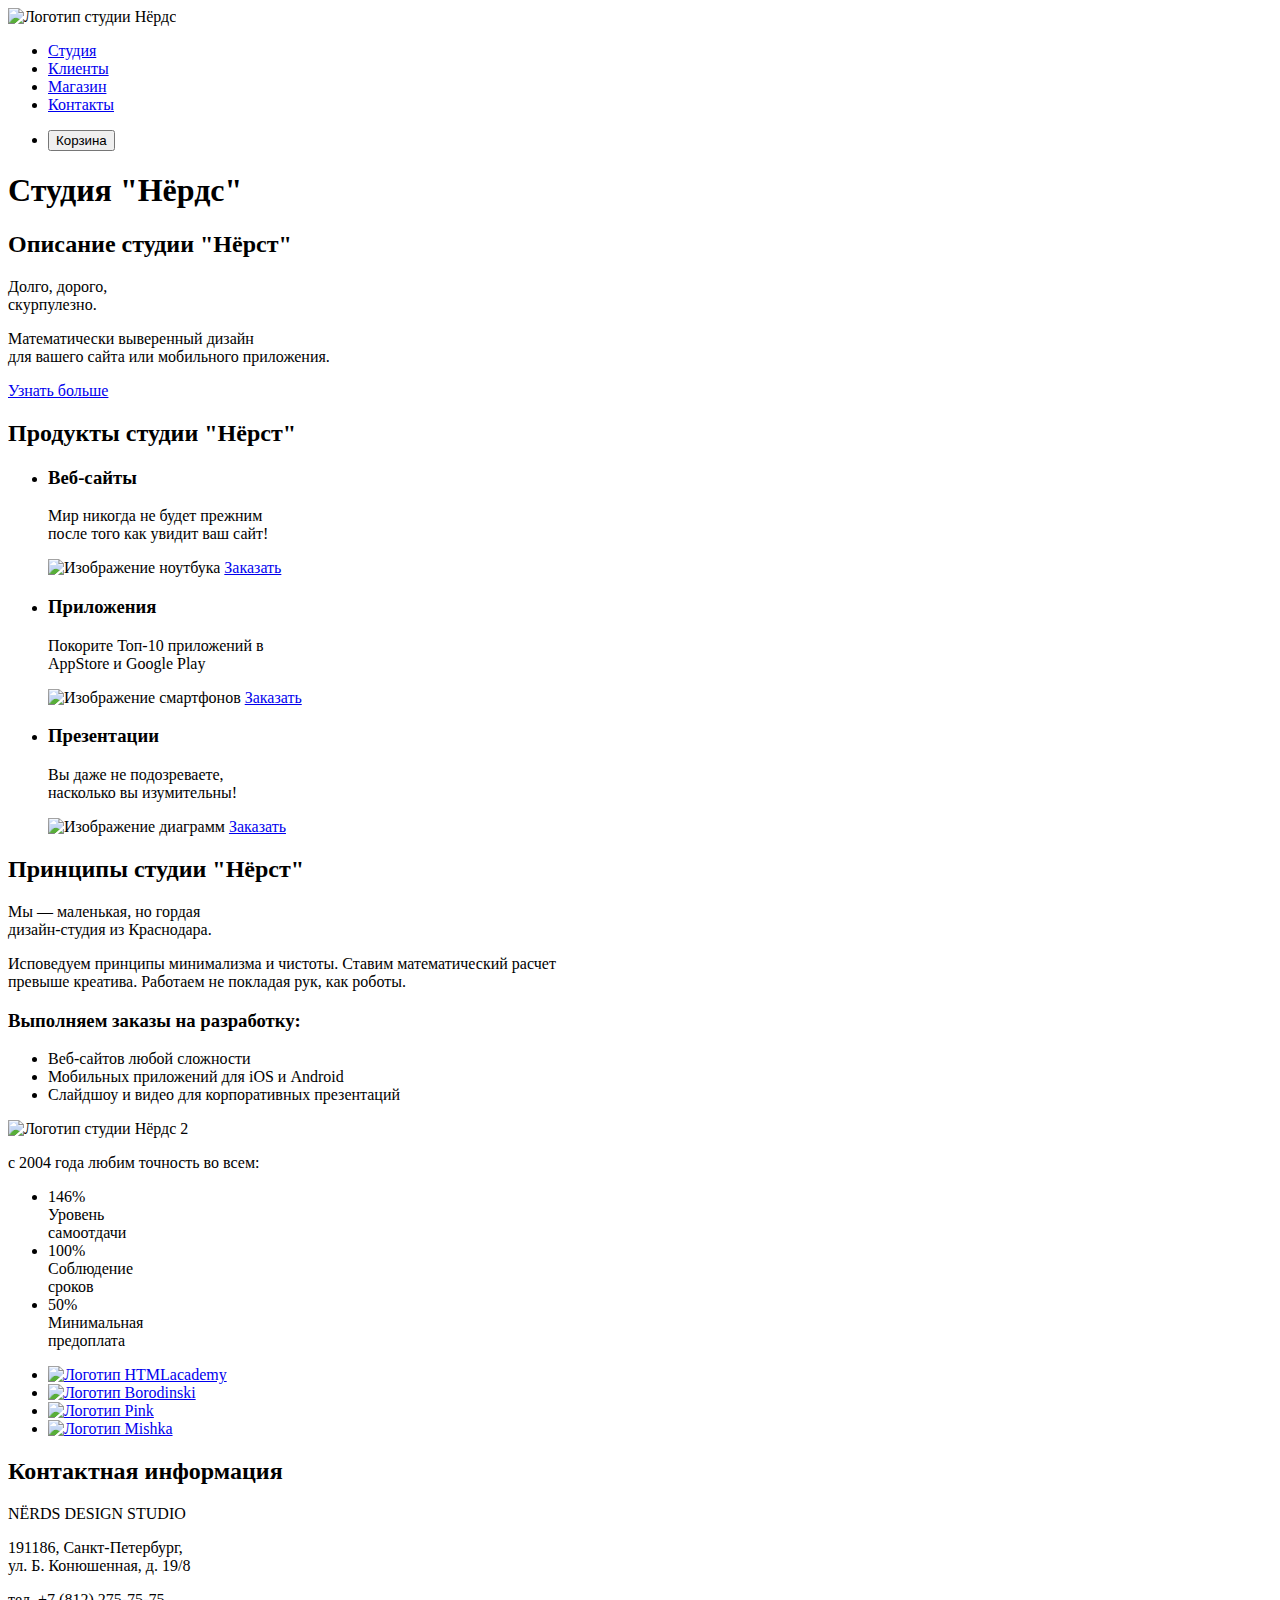
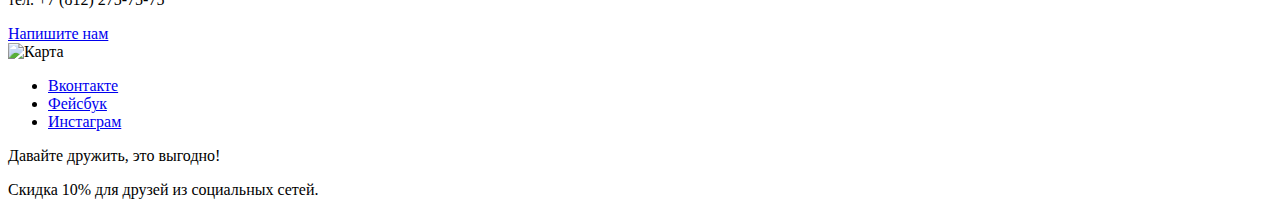
==== index.html @ 84a00dab "Истравление2" ====
<!DOCTYPE html>
<html lang="ru">
  <head>
    <meta charset="utf-8">
    <title>HTML Academy: Нёрдс</title>
  </head>
  <body>
    <header>
      <a>
        <img src="img/index-logo.svg" width="" height="" alt="Логотип студии Нёрдс">
      </a>
      <nav>
        <ul>
          <li><a href="#">Студия</a></li>
          <li><a href="#">Клиенты</a></li>
          <li><a href="catalog.html">Магазин</a></li>
          <li><a href="#">Контакты</a></li>
        </ul>
      </nav>
      <ul>
        <li>
          <button type="button">Корзина</button>
        </li>
      </ul>
    </header>
    <main>
      
      <h1>Студия "Нёрдс"</h1>
      
        <section>
          <!-- <Будет cкрытым -->
          <h2>Описание студии "Нёрст"</h2>
          <p>Долго, дорого,<br>
          скурпулезно.
          </p>
          <p> Математически выверенный дизайн<br>
          для вашего сайта или мобильного приложения.
          </p>
          <a href="#">Узнать больше</a>
        </section>
        <section>
          <!-- <Будет cкрытым -->
          <h2> Продукты студии "Нёрст"</h2>
          <ul>
            <li>
              <h3>Веб-сайты</h3>
              <p>Мир никогда не будет прежним<br>
              после того как увидит ваш сайт!</p>
              <img src="#" width="#" height="#" alt="Изображение ноутбука">
              <a href="#">Заказать</a>
            </li>
            <li>
              <h3>Приложения</h3>
              <p>Покорите Топ-10 приложений в<br>
              AppStore и Google Play</p>
              <img src="#" width="#" height="#" alt="Изображение смартфонов">
              <a href="#">Заказать</a>
            </li>
            <li>
              <h3>Презентации</h3>
              <p>Вы даже не подозреваете,<br>
              насколько вы изумительны!</p>
              <img src="#" width="#" height="#" alt="Изображение диаграмм">
              <a href="#">Заказать</a>
            </li>
          </ul>
        </section>
        <section>
          <!-- <Будет cкрытым -->
          <h2> Принципы студии "Нёрст"</h2>
          <p>Мы — маленькая, но гордая <br>
          дизайн-студия из Краснодара. </p>
          <p>Исповедуем принципы минимализма и чистоты. Ставим математический расчет <br>
            превыше креатива. Работаем не покладая рук, как роботы.</p>
        </section>
        <section>
          <h3>Выполняем заказы на разработку:</h3>
          <ul>
            <li>Веб-сайтов любой сложности</li>
            <li>Мобильных приложений для iOS и Android</li>
            <li>Слайдшоу и видео для корпоративных презентаций</li>
          </ul>
        </section>
        <div>
          <img src="#" width="" height="" alt="Логотип студии Нёрдс 2">
          <p>с 2004 года любим точность во всем:</p>
          <ul>
            <li>
              <span>146%</span><br>
              <span>Уровень <br>
              самоотдачи</span>
            </li>
            <li>
              <span>100%</span><br>
              <span>Соблюдение <br>
              сроков</span>
            </li>
            <li>
              <span>50%</span><br>
              <span>Минимальная <br>
              предоплата</span>
            </li>
          </ul>
        </div>
        <div>
          <ul>
            <li>
              <a href="#"><img src="#" width="" height="" alt="Логотип HTMLacademy"/></a>
            </li>
            <li>
              <a href="#"><img src="#" width="" height="" alt="Логотип Borodinski"/></a>
            </li>
            <li>
              <a href="#"><img src="#" width="" height="" alt="Логотип Pink"/></a>
            </li>
            <li>
              <a href="#"><img src="#" width="" height="" alt="Логотип Mishka"/></a>
            </li>
          </ul>
        </div>
        <section>
          <!-- <Будет cкрытым -->
          <h2>Контактная информация</h2>
          <p>NЁRDS DESIGN STUDIO</p>
          <p>191186, Санкт-Петербург,<br>
          ул. Б. Конюшенная, д. 19/8</p>
          <p>тел. +7 (812) 275-75-75</p>
          <a href="#">Напишите нам</a>
        </section>
        <div>
          <img src="#" width="" height="" alt="Карта">
        </div>
    </main>
    <footer>
      <ul>
        <li><a href="#">Вконтакте</a></li>
        <li><a href="#">Фейсбук</a></li>
        <li><a href="#">Инстаграм</a></li>
      </ul>
      <p>Давайте дружить, это выгодно!</p>
      <p>Скидка 10% для друзей из социальных сетей.</p>
    </footer>
  </body>
</html>
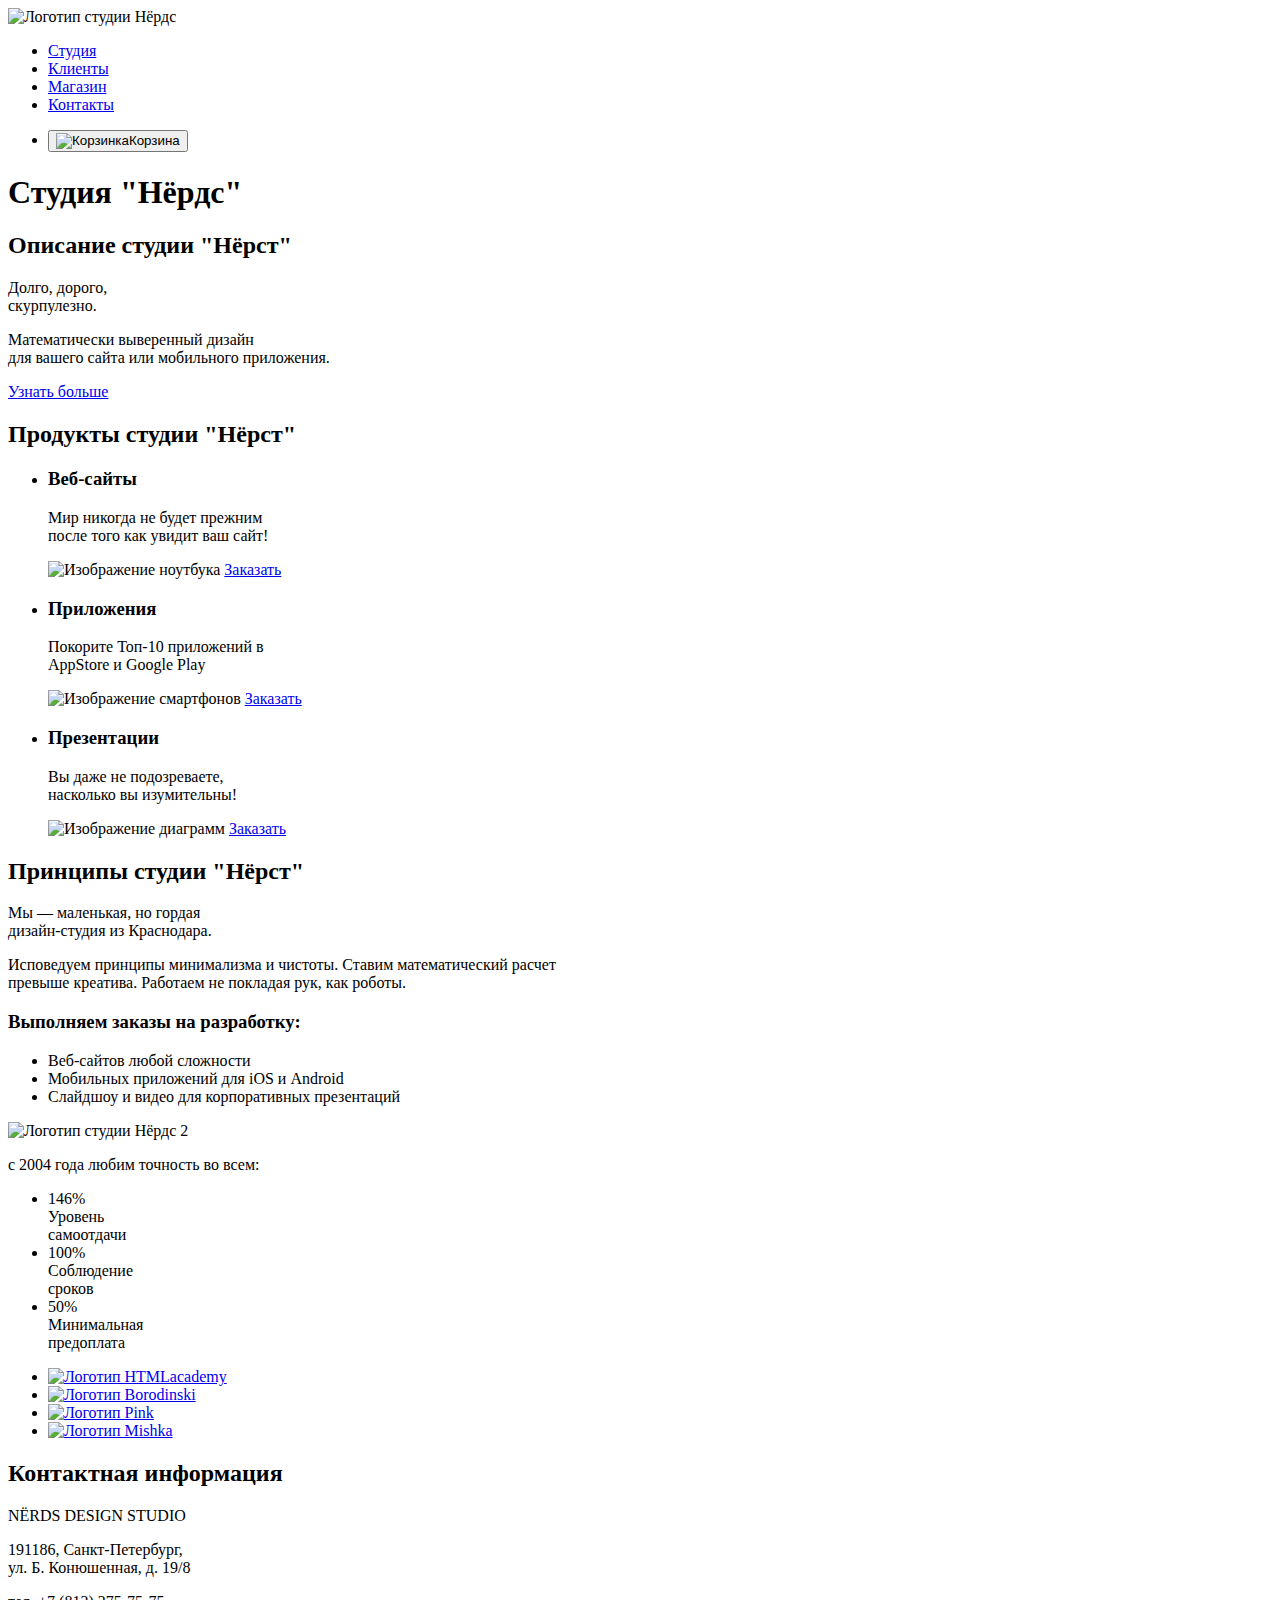
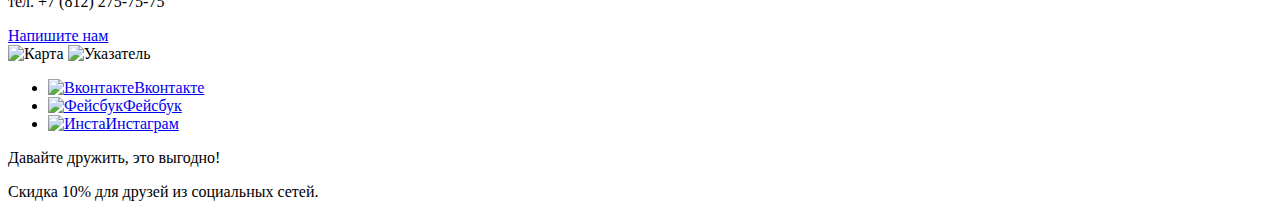
==== commit dda0a536: "Задание 3 попытка 1" ====
--- a/index.html
+++ b/index.html
@@ -3,6 +3,9 @@
   <head>
     <meta charset="utf-8">
     <title>HTML Academy: Нёрдс</title>
+    <style type="text/css">
+      @import url("style.css");
+    </style>
   </head>
   <body>
     <header>
@@ -19,7 +22,8 @@
       </nav>
       <ul>
         <li>
-          <button type="button">Корзина</button>
+          <button type="button">
+            <img src="img/cart-icon.svg" alt="Корзинка" style="vertical-align: middle">Корзина</button>
         </li>
       </ul>
     </header>
@@ -46,21 +50,21 @@
               <h3>Веб-сайты</h3>
               <p>Мир никогда не будет прежним<br>
               после того как увидит ваш сайт!</p>
-              <img src="#" width="#" height="#" alt="Изображение ноутбука">
+              <img src="img/illustration-1.png" width="141" height="85" alt="Изображение ноутбука">
               <a href="#">Заказать</a>
             </li>
             <li>
               <h3>Приложения</h3>
               <p>Покорите Топ-10 приложений в<br>
               AppStore и Google Play</p>
-              <img src="#" width="#" height="#" alt="Изображение смартфонов">
+              <img src="img/illustration-2.png" width="113" height="96" alt="Изображение смартфонов">
               <a href="#">Заказать</a>
             </li>
             <li>
               <h3>Презентации</h3>
               <p>Вы даже не подозреваете,<br>
               насколько вы изумительны!</p>
-              <img src="#" width="#" height="#" alt="Изображение диаграмм">
+              <img src="img/illustration-3.png" width="98" height="80" alt="Изображение диаграмм">
               <a href="#">Заказать</a>
             </li>
           </ul>
@@ -82,7 +86,7 @@
           </ul>
         </section>
         <div>
-          <img src="#" width="" height="" alt="Логотип студии Нёрдс 2">
+          <img src="img/nerds-illustration.png" width="360" height="208" alt="Логотип студии Нёрдс 2">
           <p>с 2004 года любим точность во всем:</p>
           <ul>
             <li>
@@ -105,16 +109,16 @@
         <div>
           <ul>
             <li>
-              <a href="#"><img src="#" width="" height="" alt="Логотип HTMLacademy"/></a>
+              <a href="https://htmlacademy.ru" class="logo-academy" ><img src="#" width="" height="" alt="Логотип HTMLacademy"/></a>
             </li>
             <li>
-              <a href="#"><img src="#" width="" height="" alt="Логотип Borodinski"/></a>
+              <a href="#" class="logo-Borodinski"><img src="#" width="" height="" alt="Логотип Borodinski"/></a>
             </li>
             <li>
-              <a href="#"><img src="#" width="" height="" alt="Логотип Pink"/></a>
+              <a href="#" class="logo-Pink"><img src="#" width="" height="" alt="Логотип Pink"/></a>
             </li>
             <li>
-              <a href="#"><img src="#" width="" height="" alt="Логотип Mishka"/></a>
+              <a href="#" class="logo-Mishka"><img src="#" width="" height="" alt="Логотип Mishka"/></a>
             </li>
           </ul>
         </div>
@@ -128,14 +132,18 @@
           <a href="#">Напишите нам</a>
         </section>
         <div>
-          <img src="#" width="" height="" alt="Карта">
+          <img src="img/map 2.png" width="1440" height="416" alt="Карта">
+          <img src="img/map-marker.png" width="231" height="190" alt="Указатель">
         </div>
     </main>
     <footer>
       <ul>
-        <li><a href="#">Вконтакте</a></li>
-        <li><a href="#">Фейсбук</a></li>
-        <li><a href="#">Инстаграм</a></li>
+        <li><a href="https://vk.com">
+          <img src="img/vk-icon.png" width="26" height="15" alt="Вконтакте">Вконтакте</a></li>
+        <li><a href="https://uk-ua.facebook.com">
+          <img src="img/fb-icon.png" width="12" height="22" alt="Фейсбук">Фейсбук</a></li>
+        <li><a href="https://www.instagram.com">
+          <img src="img/insta-icon.png" width="21" height="21" alt="Инста">Инстаграм</a></li>
       </ul>
       <p>Давайте дружить, это выгодно!</p>
       <p>Скидка 10% для друзей из социальных сетей.</p>
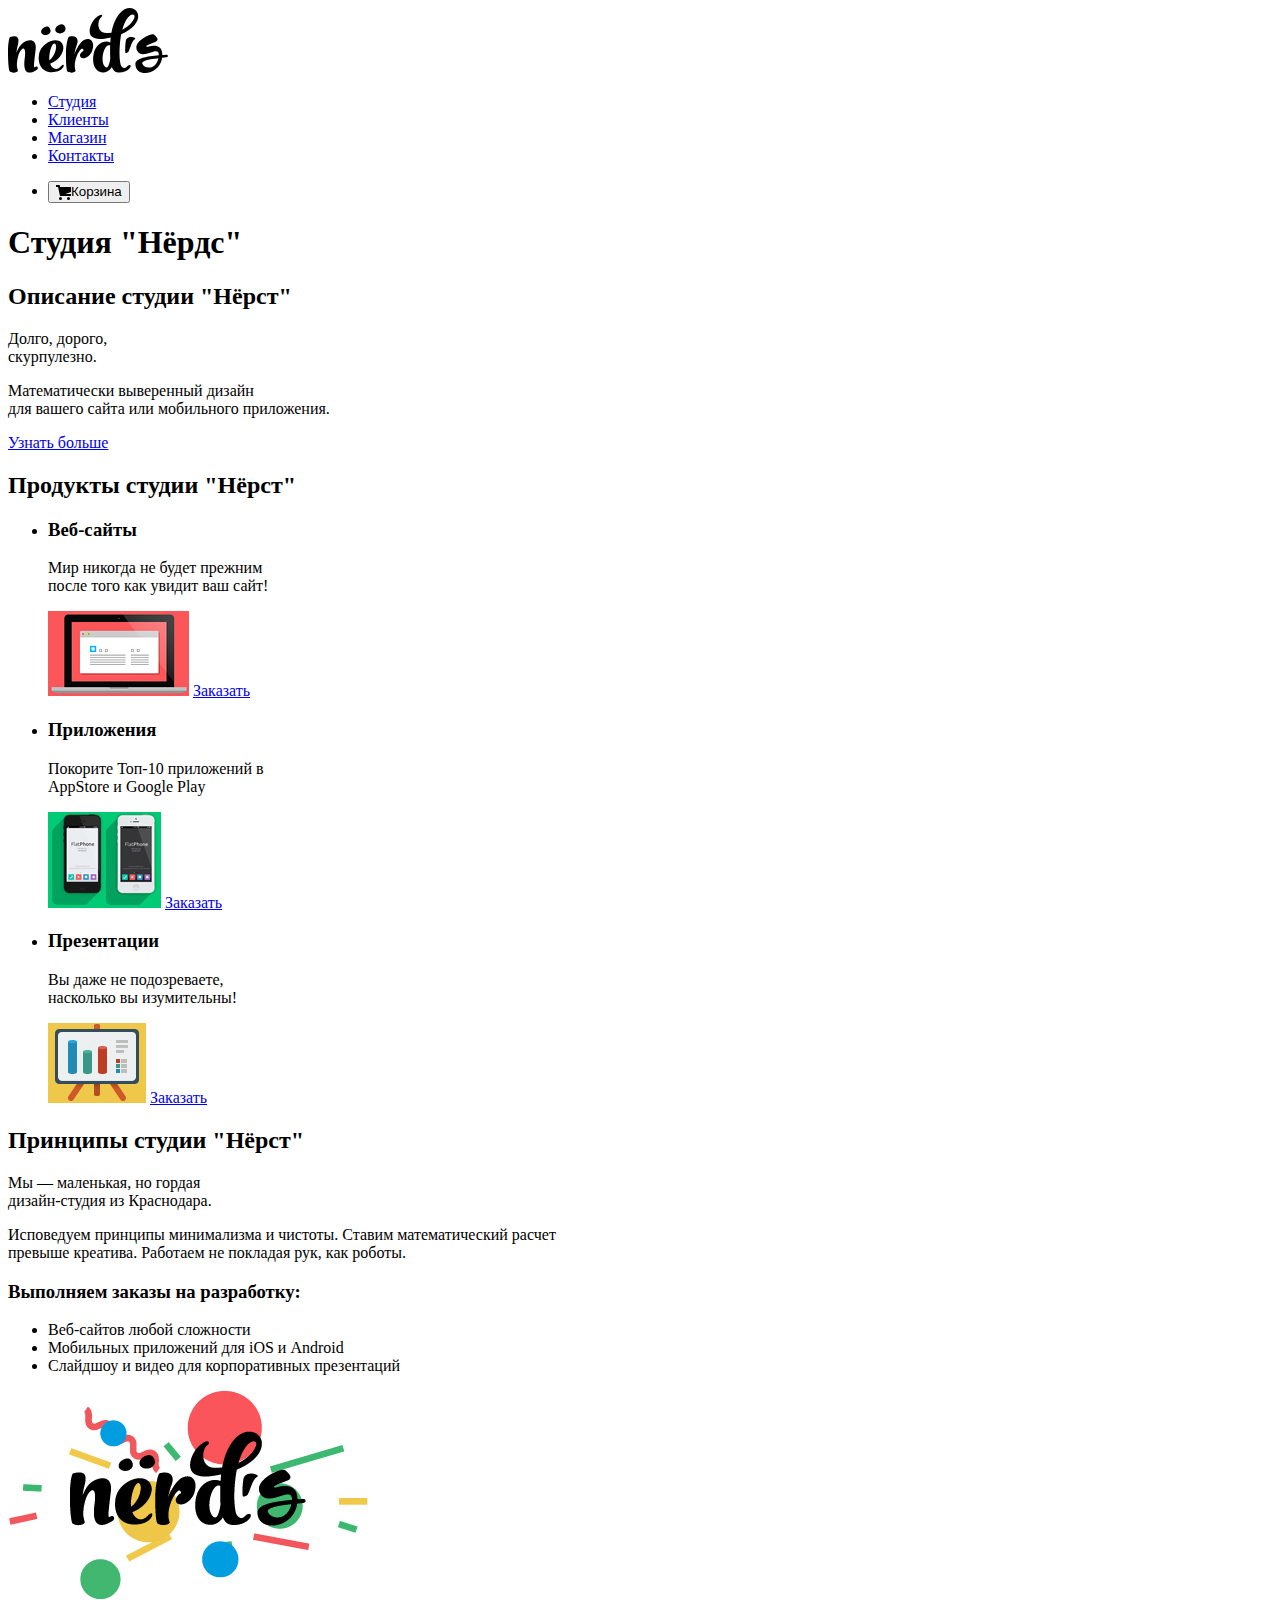
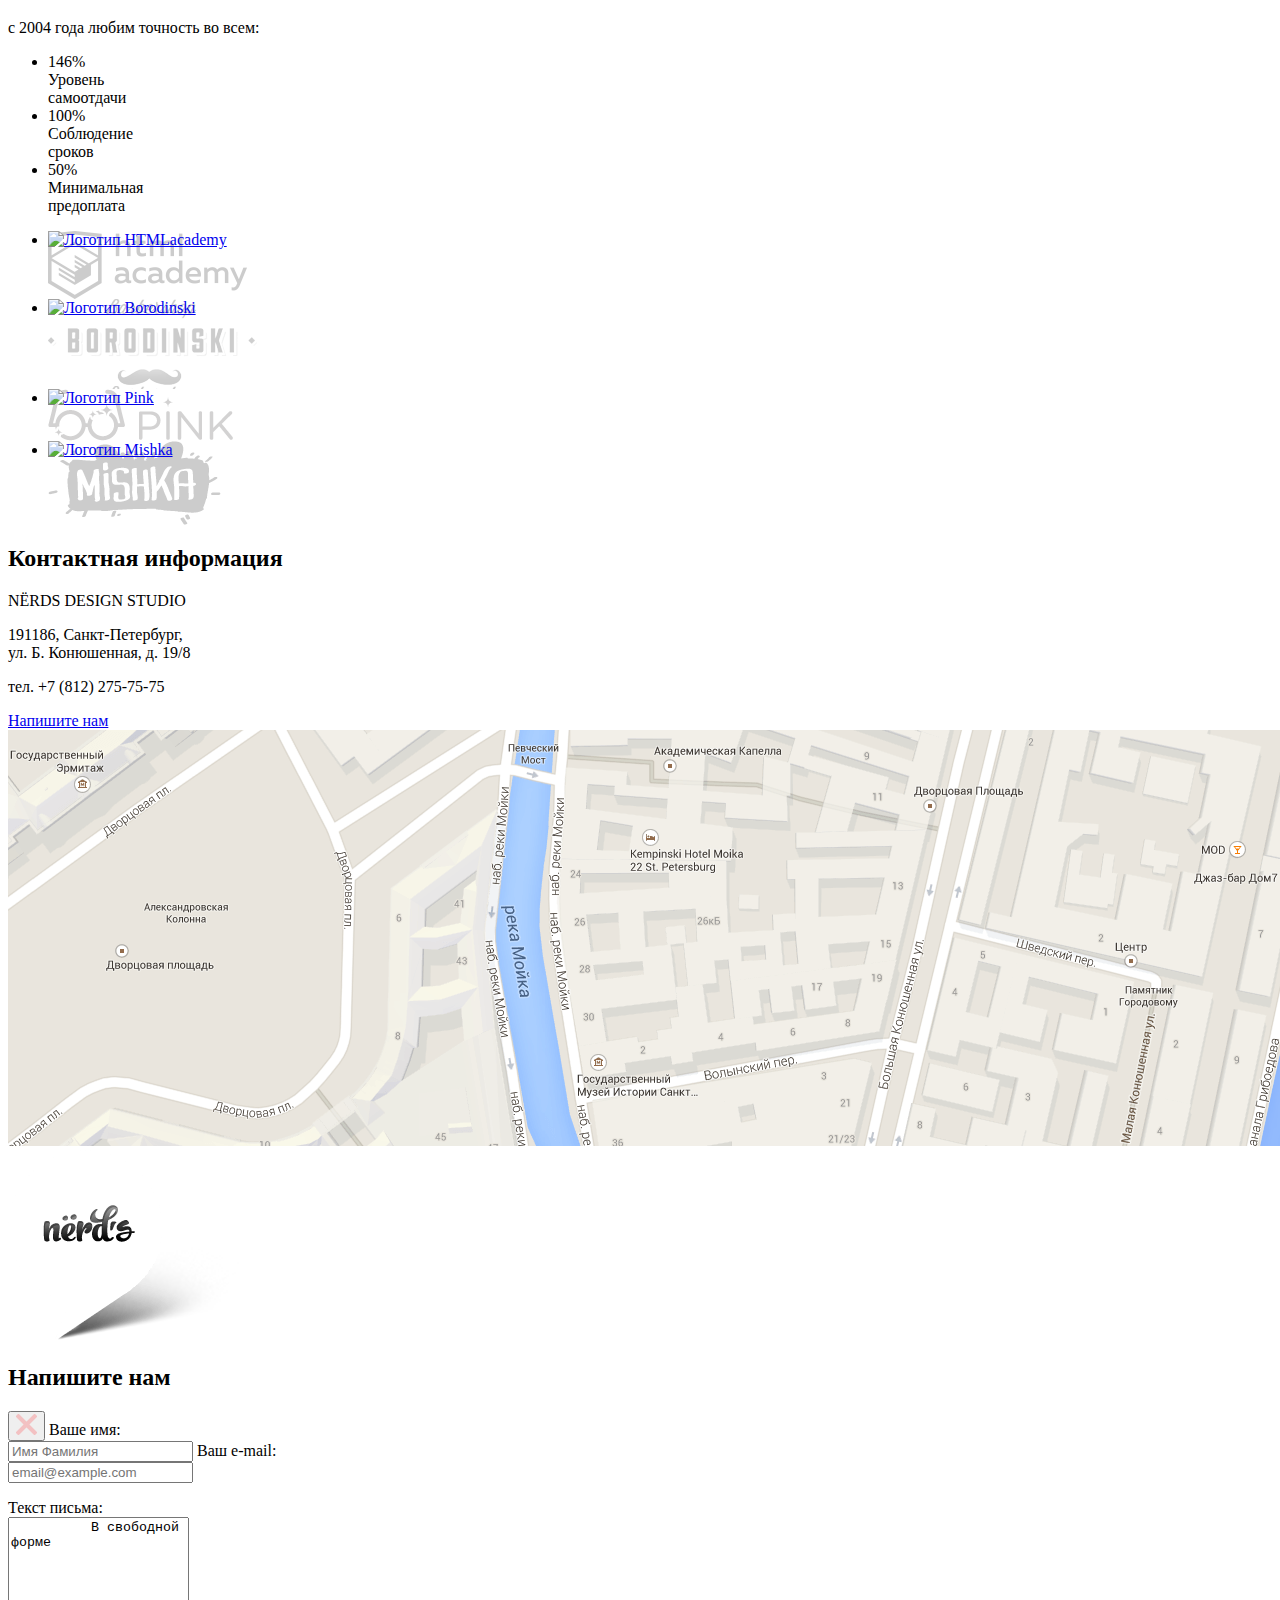
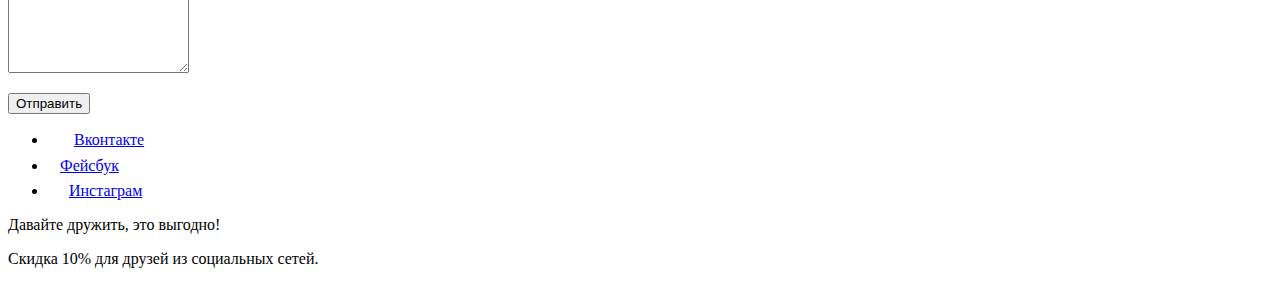
==== commit 9db93103: "Задание 3-4 добавил форму" ====
--- a/index.html
+++ b/index.html
@@ -135,6 +135,28 @@
           <img src="img/map 2.png" width="1440" height="416" alt="Карта">
           <img src="img/map-marker.png" width="231" height="190" alt="Указатель">
         </div>
+
+      <form class="napishite_nam" method="post"
+            action="https://echo.htmlacademy.ru">
+        <H2>Напишите нам</H2>
+          <button type="button">
+          <img src="img/close-cross.png" alt="крестик закрыть форму">
+          </button>
+          <label for="user-name">Ваше имя:</label><br>
+          <input id="user-name" type="text"
+                 name="fio" placeholder="Имя Фамилия">
+          <label for="user-mail">Ваш e-mail:</label><br>
+          <input id="user-mail" type="text"
+                 name="email" placeholder="email@example.com">
+          <p>
+          <label for="textmail-field">Текст письма:</label><br>
+          <textarea name="textmail" id="textmail-field" rows="10">
+          В свободной форме
+          </textarea>
+        </p>
+        <button type="submit">Отправить</button>
+      </form>
+
     </main>
     <footer>
       <ul>
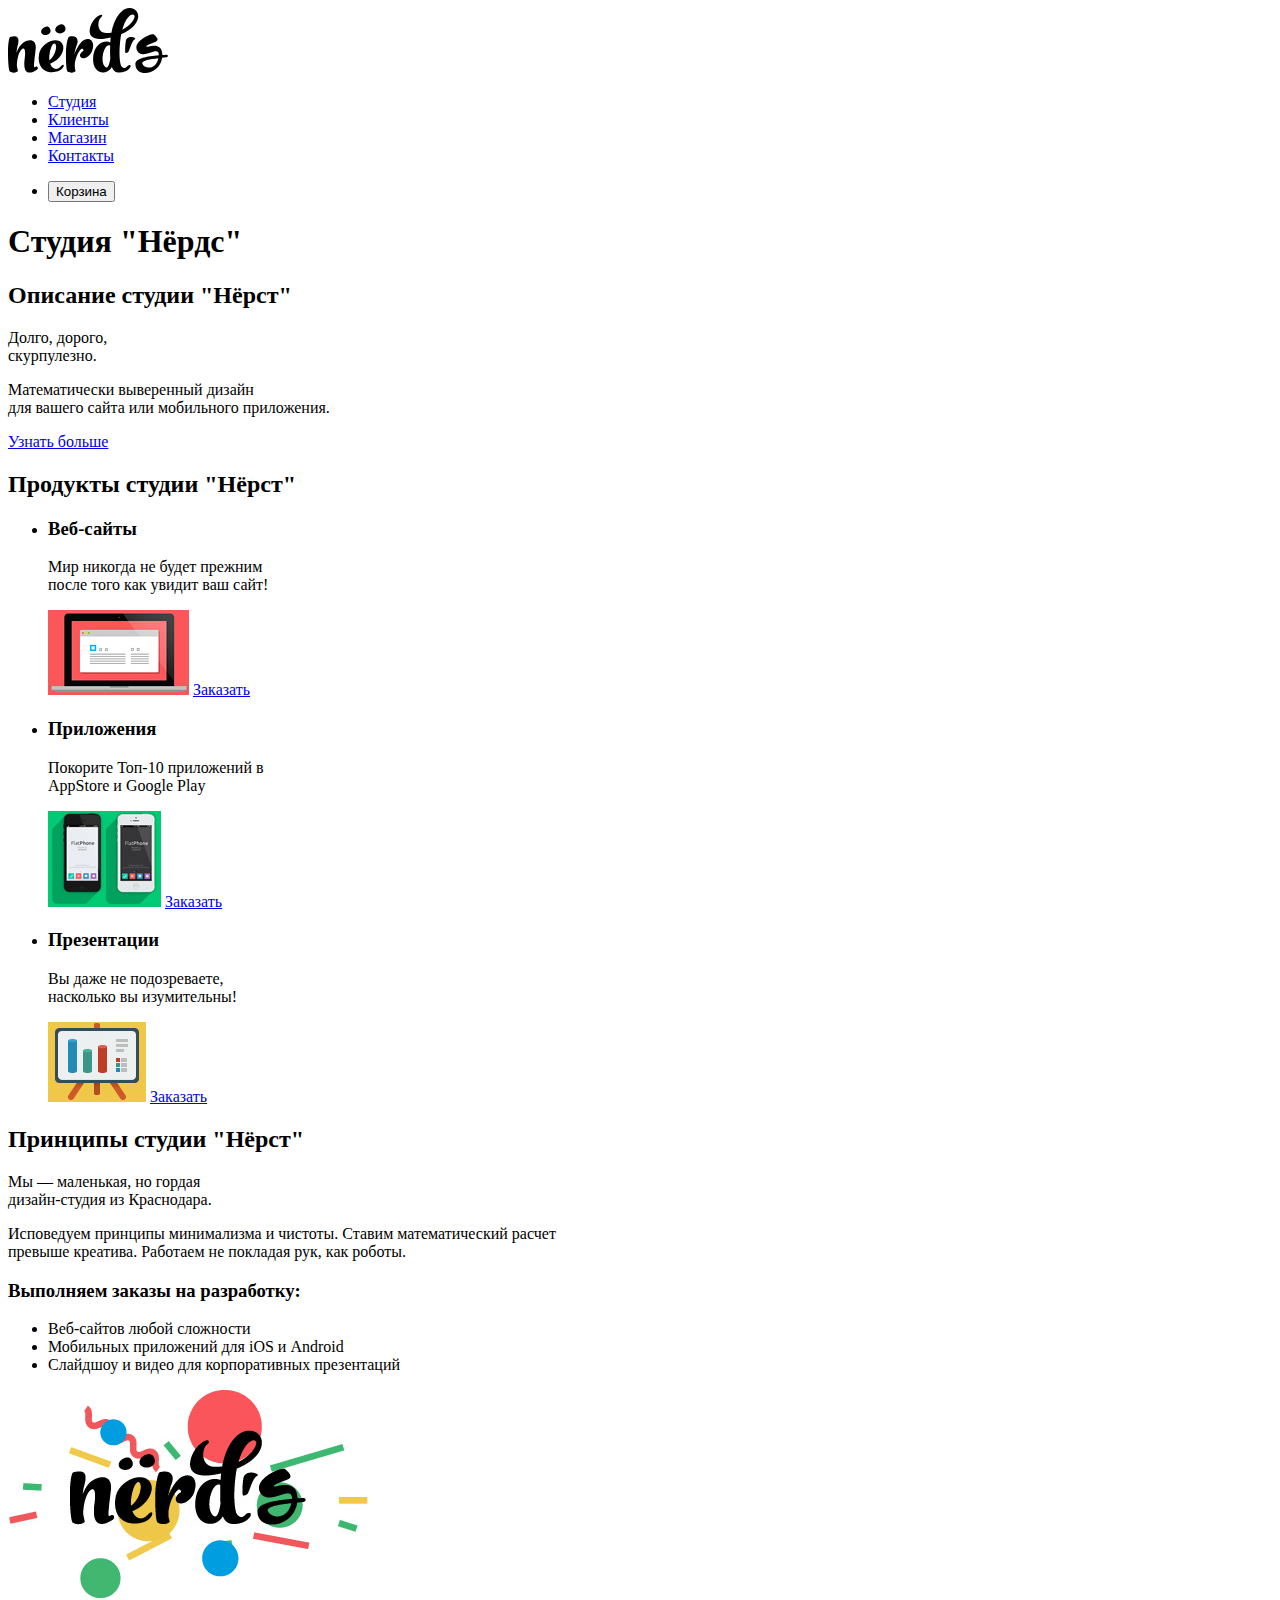
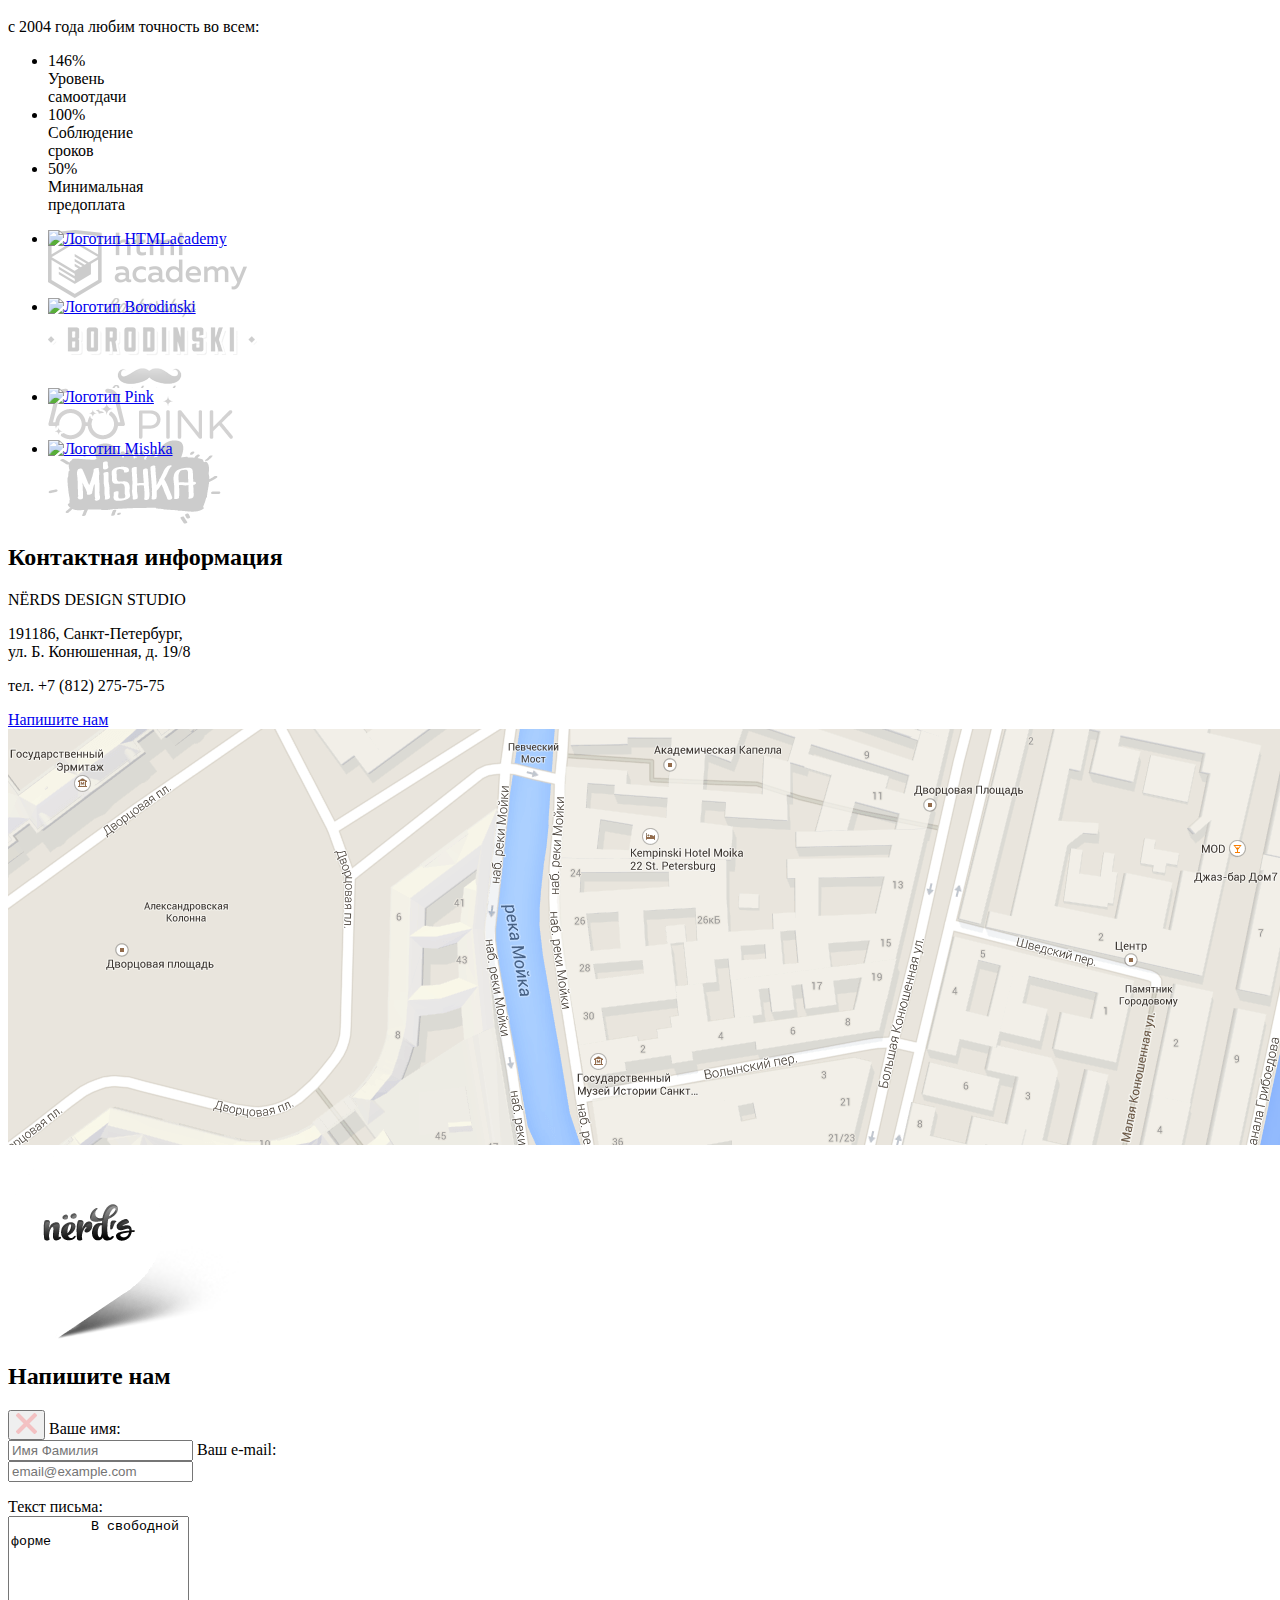
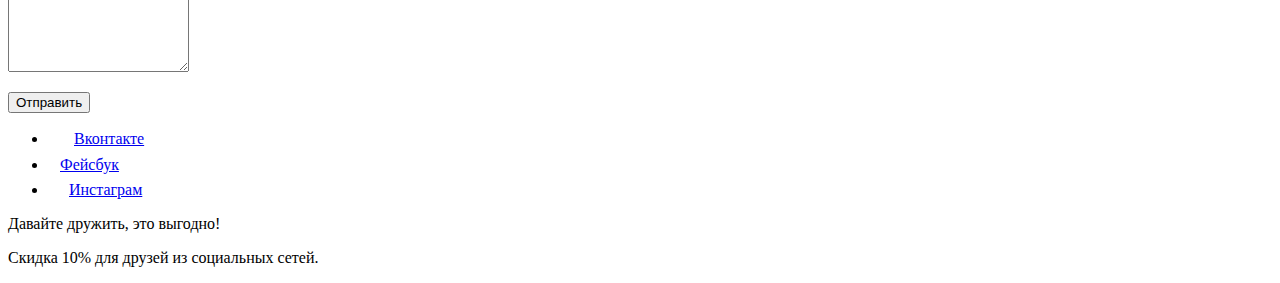
==== commit 04e3143a: "Добавил форму+исправления" ====
--- a/index.html
+++ b/index.html
@@ -3,9 +3,7 @@
   <head>
     <meta charset="utf-8">
     <title>HTML Academy: Нёрдс</title>
-    <style type="text/css">
-      @import url("style.css");
-    </style>
+    <link rel="stylesheet" href="style.css">
   </head>
   <body>
     <header>
@@ -22,8 +20,7 @@
       </nav>
       <ul>
         <li>
-          <button type="button">
-            <img src="img/cart-icon.svg" alt="Корзинка" style="vertical-align: middle">Корзина</button>
+          <button type="button">Корзина</button>
         </li>
       </ul>
     </header>
@@ -50,21 +47,21 @@
               <h3>Веб-сайты</h3>
               <p>Мир никогда не будет прежним<br>
               после того как увидит ваш сайт!</p>
-              <img src="img/illustration-1.png" width="141" height="85" alt="Изображение ноутбука">
+              <img src="img/notebook.png" width="141" height="85" alt="Изображение ноутбука">
               <a href="#">Заказать</a>
             </li>
             <li>
               <h3>Приложения</h3>
               <p>Покорите Топ-10 приложений в<br>
               AppStore и Google Play</p>
-              <img src="img/illustration-2.png" width="113" height="96" alt="Изображение смартфонов">
+              <img src="img/telephone.png" width="113" height="96" alt="Изображение смартфонов">
               <a href="#">Заказать</a>
             </li>
             <li>
               <h3>Презентации</h3>
               <p>Вы даже не подозреваете,<br>
               насколько вы изумительны!</p>
-              <img src="img/illustration-3.png" width="98" height="80" alt="Изображение диаграмм">
+              <img src="img/diagram.png" width="98" height="80" alt="Изображение диаграмм">
               <a href="#">Заказать</a>
             </li>
           </ul>
@@ -86,7 +83,7 @@
           </ul>
         </section>
         <div>
-          <img src="img/nerds-illustration.png" width="360" height="208" alt="Логотип студии Нёрдс 2">
+          <img src="img/nerds-logo-color.png" width="360" height="208" alt="Логотип студии Нёрдс цветной">
           <p>с 2004 года любим точность во всем:</p>
           <ul>
             <li>
@@ -132,7 +129,7 @@
           <a href="#">Напишите нам</a>
         </section>
         <div>
-          <img src="img/map 2.png" width="1440" height="416" alt="Карта">
+          <img src="img/map.png" width="1440" height="416" alt="Карта">
           <img src="img/map-marker.png" width="231" height="190" alt="Указатель">
         </div>
 
--- a/style.css
+++ b/style.css
@@ -0,0 +1,39 @@
+a.logo-academy {
+  background: url(img/htmlacademy-comfort.png); /* Путь к файлу с исходным рисунком  */
+  display: block; /*  Рисунок как блочный элемент */
+  width: 199px; /* Ширина рисунка */
+  height: 68px; /*  Высота рисунка */
+}
+a.logo-academy:hover {
+  background: url(img/htmlacademy-steering.png); /* Путь к файлу с заменяемым рисунком  */
+}
+
+a.logo-Borodinski {
+  background: url(img/barbershop-comfort.png); /* Путь к файлу с исходным рисунком  */
+  display: block; /*  Рисунок как блочный элемент */
+  width: 209px; /* Ширина рисунка */
+  height: 90px; /*  Высота рисунка */
+}
+a.logo-Borodinski:hover {
+  background: url(img/barbershop-steering.png); /* Путь к файлу с заменяемым рисунком  */
+}
+
+a.logo-Pink {
+  background: url(img/pink-comfort.png); /* Путь к файлу с исходным рисунком  */
+  display: block; /*  Рисунок как блочный элемент */
+  width: 185px; /* Ширина рисунка */
+  height: 52px; /*  Высота рисунка */
+}
+a.logo-Pink:hover {
+  background: url(img/pink-steering.png); /* Путь к файлу с заменяемым рисунком  */
+}
+
+a.logo-Mishka {
+  background: url(img/mishka-comfort.png); /* Путь к файлу с исходным рисунком  */
+  display: block; /*  Рисунок как блочный элемент */
+  width: 173px; /* Ширина рисунка */
+  height: 84px; /*  Высота рисунка */
+}
+a.logo-Mishka:hover {
+  background: url(img/mishka-steering.png); /* Путь к файлу с заменяемым рисунком  */
+}
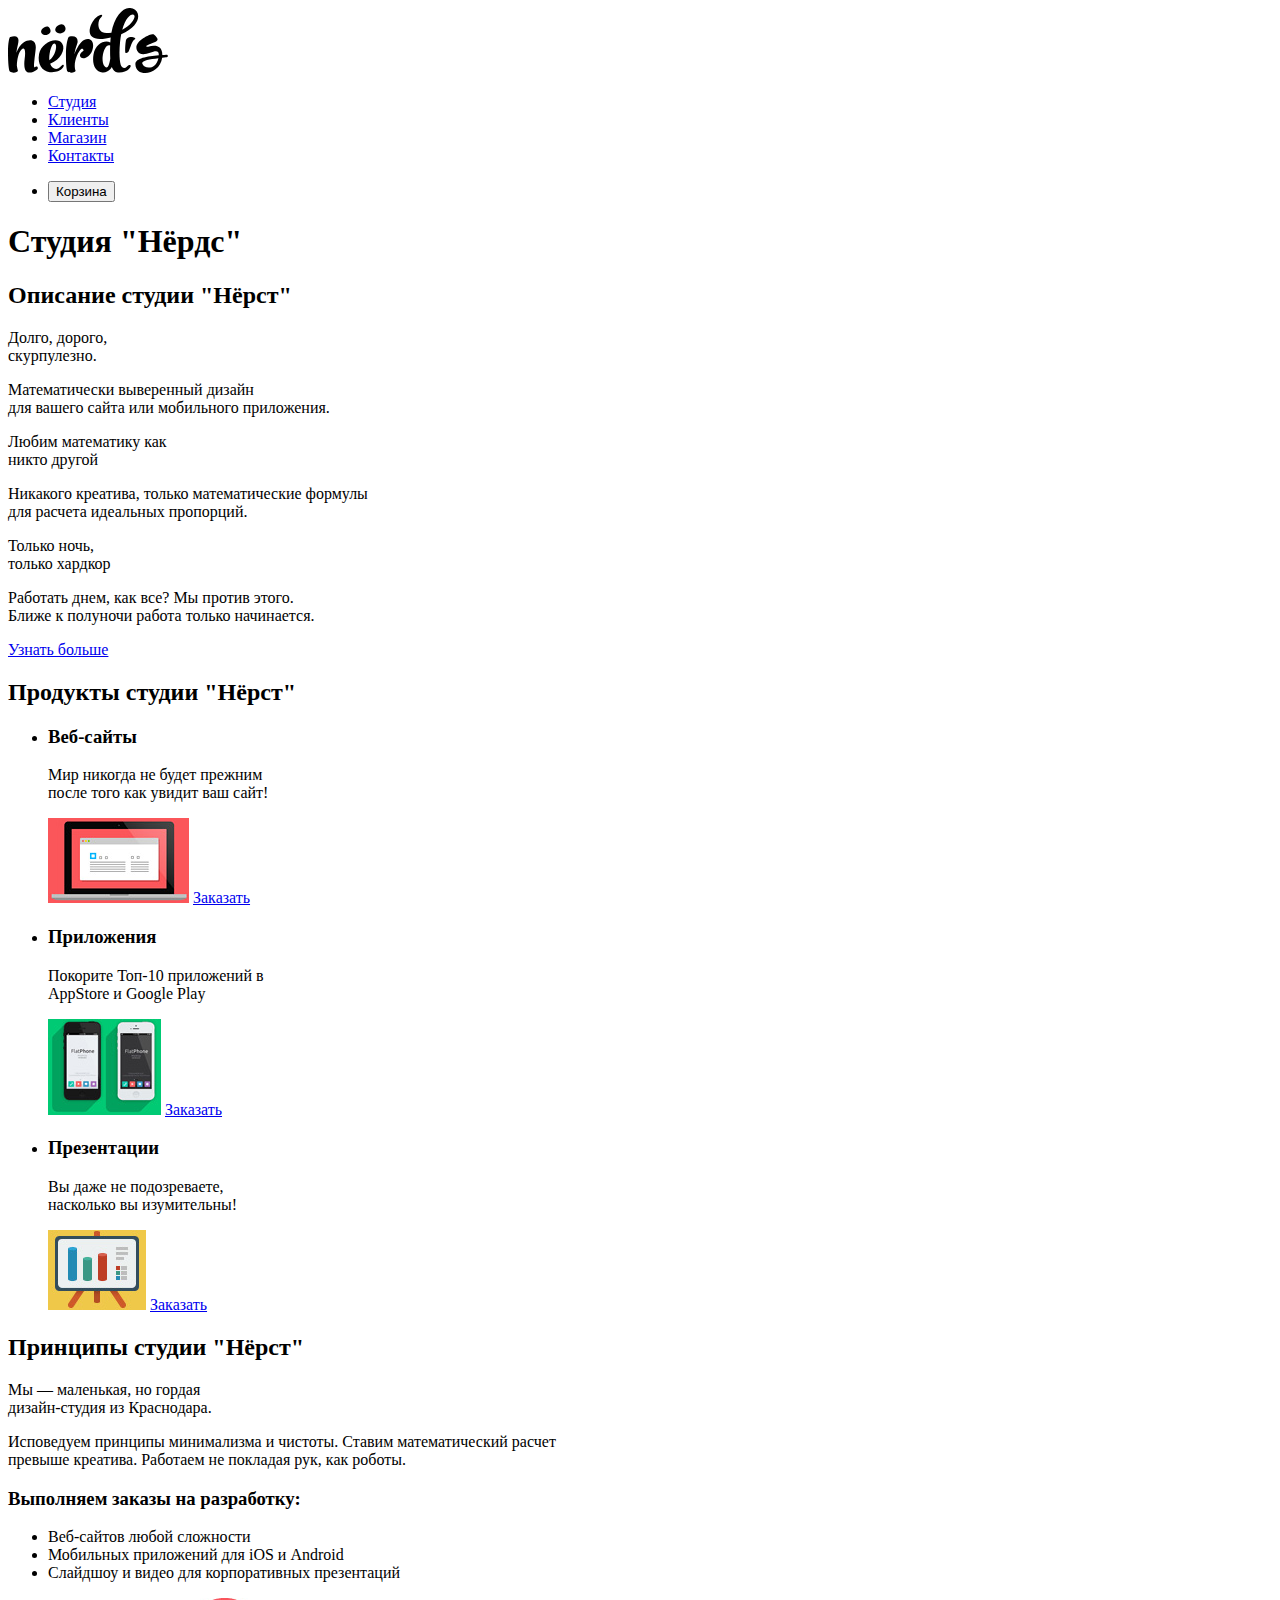
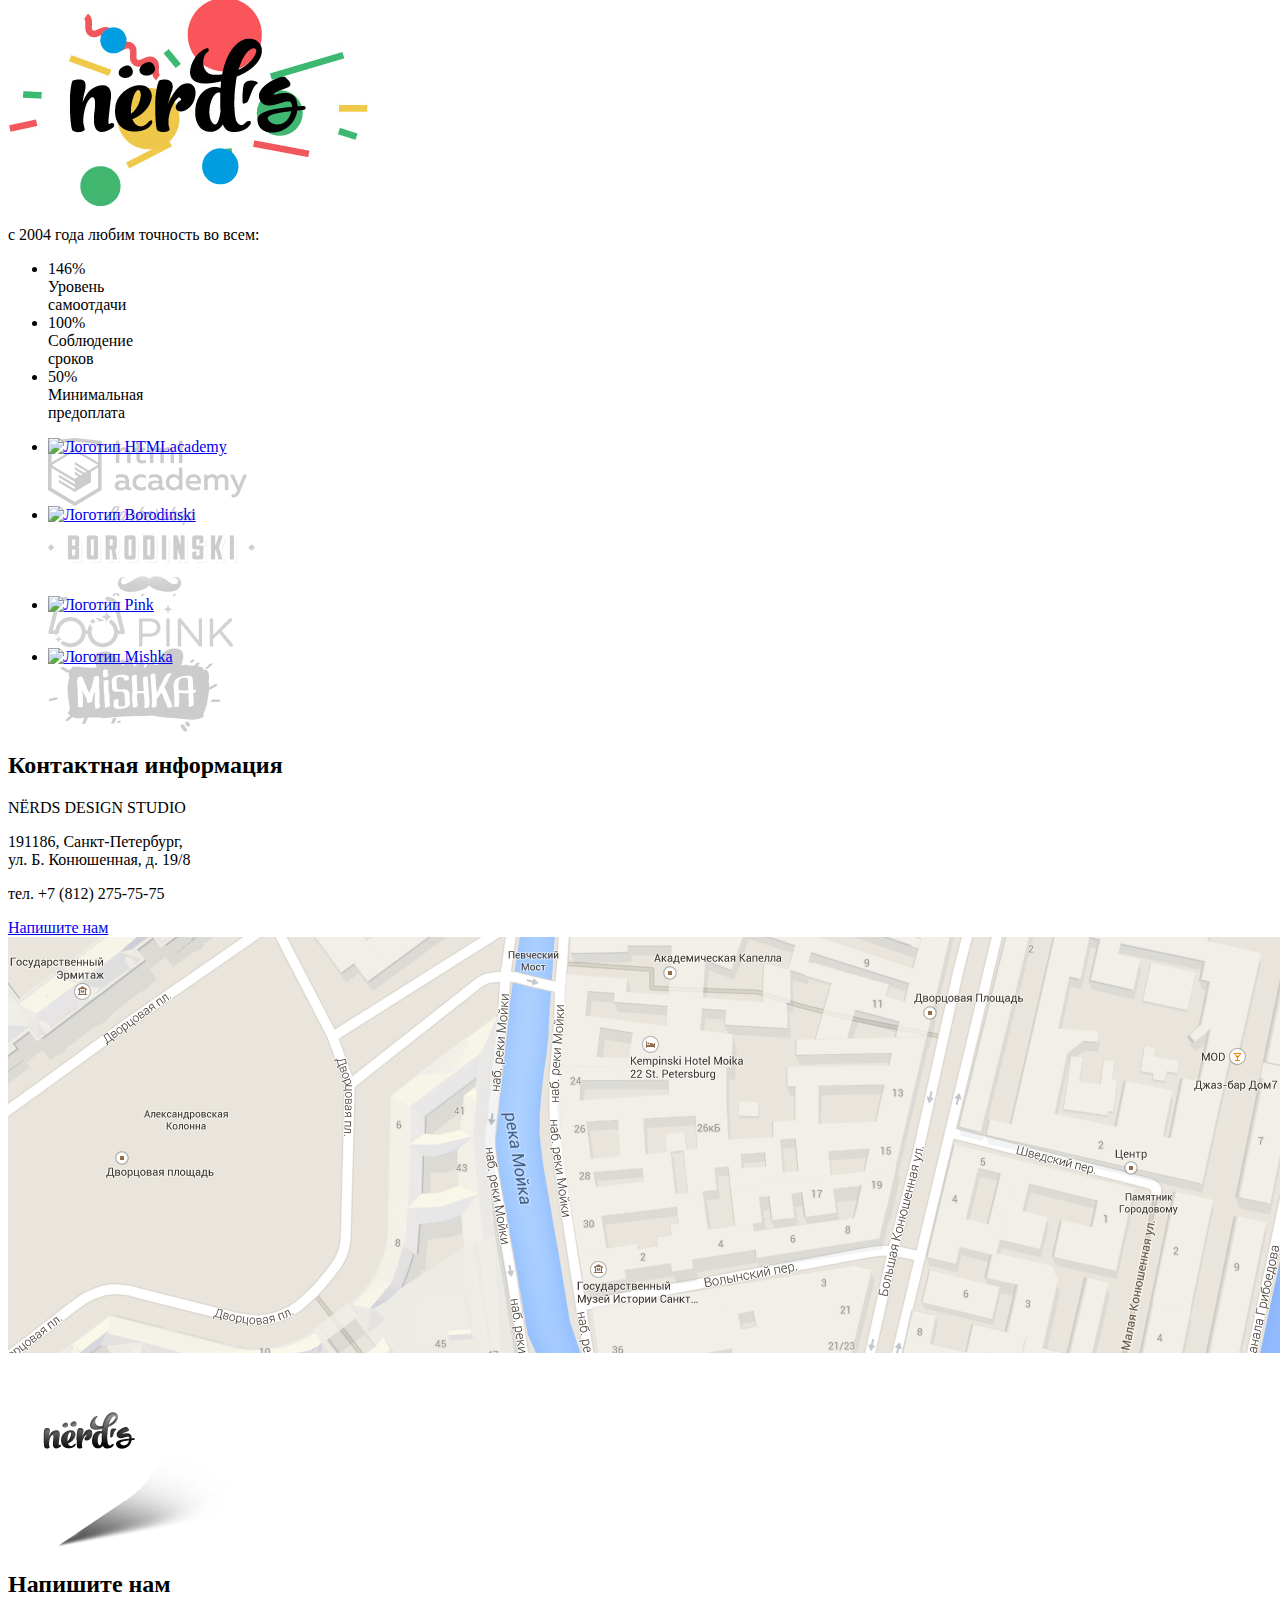
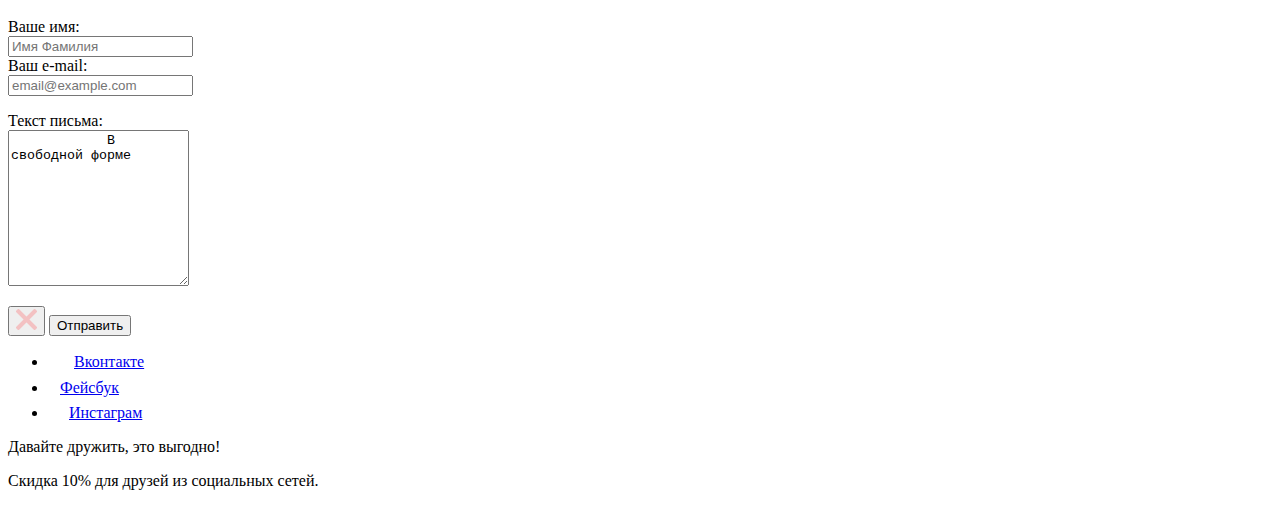
==== commit 18046df7: "Добавил шапки сайтов в каталоге" ====
--- a/index.html
+++ b/index.html
@@ -25,23 +25,32 @@
       </ul>
     </header>
     <main>
-      
+
       <h1>Студия "Нёрдс"</h1>
-      
+
         <section>
           <!-- <Будет cкрытым -->
-          <h2>Описание студии "Нёрст"</h2>
+          <h2 class="visually-hidden">Описание студии "Нёрст"</h2>
           <p>Долго, дорого,<br>
-          скурпулезно.
-          </p>
+          скурпулезно.</p>
           <p> Математически выверенный дизайн<br>
-          для вашего сайта или мобильного приложения.
-          </p>
+          для вашего сайта или мобильного приложения.</p>
+
+          <p>Любим математику как<br>
+            никто другой</p>
+          <p>Никакого креатива, только математические формулы<br>
+            для расчета идеальных пропорций.</p>
+
+          <p>Только ночь,<br>
+            только хардкор</p>
+          <p>Работать днем, как все? Мы против этого.<br>
+            Ближе к полуночи работа только начинается.</p>
+
           <a href="#">Узнать больше</a>
         </section>
         <section>
           <!-- <Будет cкрытым -->
-          <h2> Продукты студии "Нёрст"</h2>
+          <h2 class="visually-hidden"> Продукты студии "Нёрст"</h2>
           <ul>
             <li>
               <h3>Веб-сайты</h3>
@@ -68,7 +77,7 @@
         </section>
         <section>
           <!-- <Будет cкрытым -->
-          <h2> Принципы студии "Нёрст"</h2>
+          <h2 class="visually-hidden"> Принципы студии "Нёрст"</h2>
           <p>Мы — маленькая, но гордая <br>
           дизайн-студия из Краснодара. </p>
           <p>Исповедуем принципы минимализма и чистоты. Ставим математический расчет <br>
@@ -121,7 +130,7 @@
         </div>
         <section>
           <!-- <Будет cкрытым -->
-          <h2>Контактная информация</h2>
+          <h2 class="visually-hidden">Контактная информация</h2>
           <p>NЁRDS DESIGN STUDIO</p>
           <p>191186, Санкт-Петербург,<br>
           ул. Б. Конюшенная, д. 19/8</p>
@@ -136,21 +145,21 @@
       <form class="napishite_nam" method="post"
             action="https://echo.htmlacademy.ru">
         <H2>Напишите нам</H2>
-          <button type="button">
-          <img src="img/close-cross.png" alt="крестик закрыть форму">
-          </button>
-          <label for="user-name">Ваше имя:</label><br>
-          <input id="user-name" type="text"
-                 name="fio" placeholder="Имя Фамилия">
-          <label for="user-mail">Ваш e-mail:</label><br>
-          <input id="user-mail" type="text"
-                 name="email" placeholder="email@example.com">
-          <p>
+        <label for="user-name">Ваше имя:</label><br>
+        <input id="user-name" type="text"
+               name="fio" placeholder="Имя Фамилия"><br>
+        <label for="user-mail">Ваш e-mail:</label><br>
+        <input id="user-mail" type="text"
+               name="email" placeholder="email@example.com">
+        <p>
           <label for="textmail-field">Текст письма:</label><br>
           <textarea name="textmail" id="textmail-field" rows="10">
-          В свободной форме
-          </textarea>
+            В свободной форме
+            </textarea>
         </p>
+        <button type="button">
+          <img src="img/close-cross.png" alt="крестик закрыть форму">
+        </button>
         <button type="submit">Отправить</button>
       </form>
 
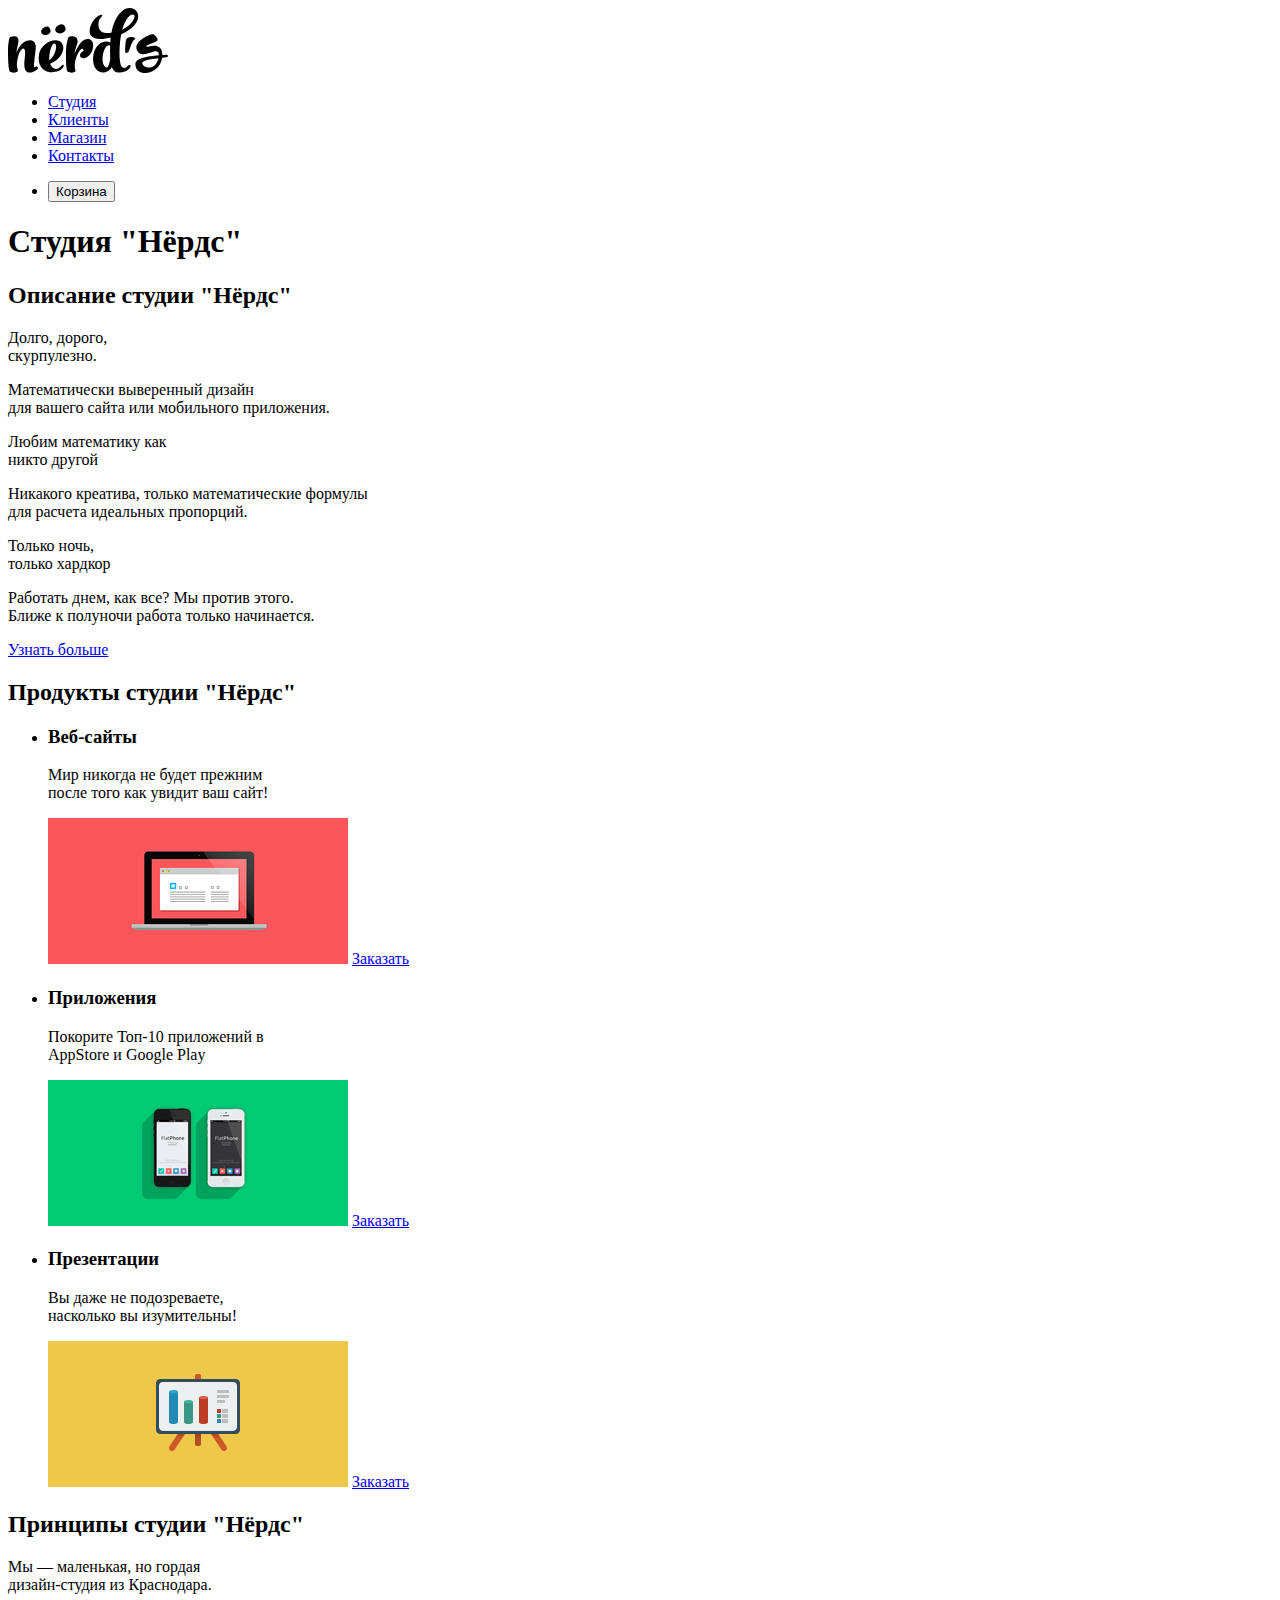
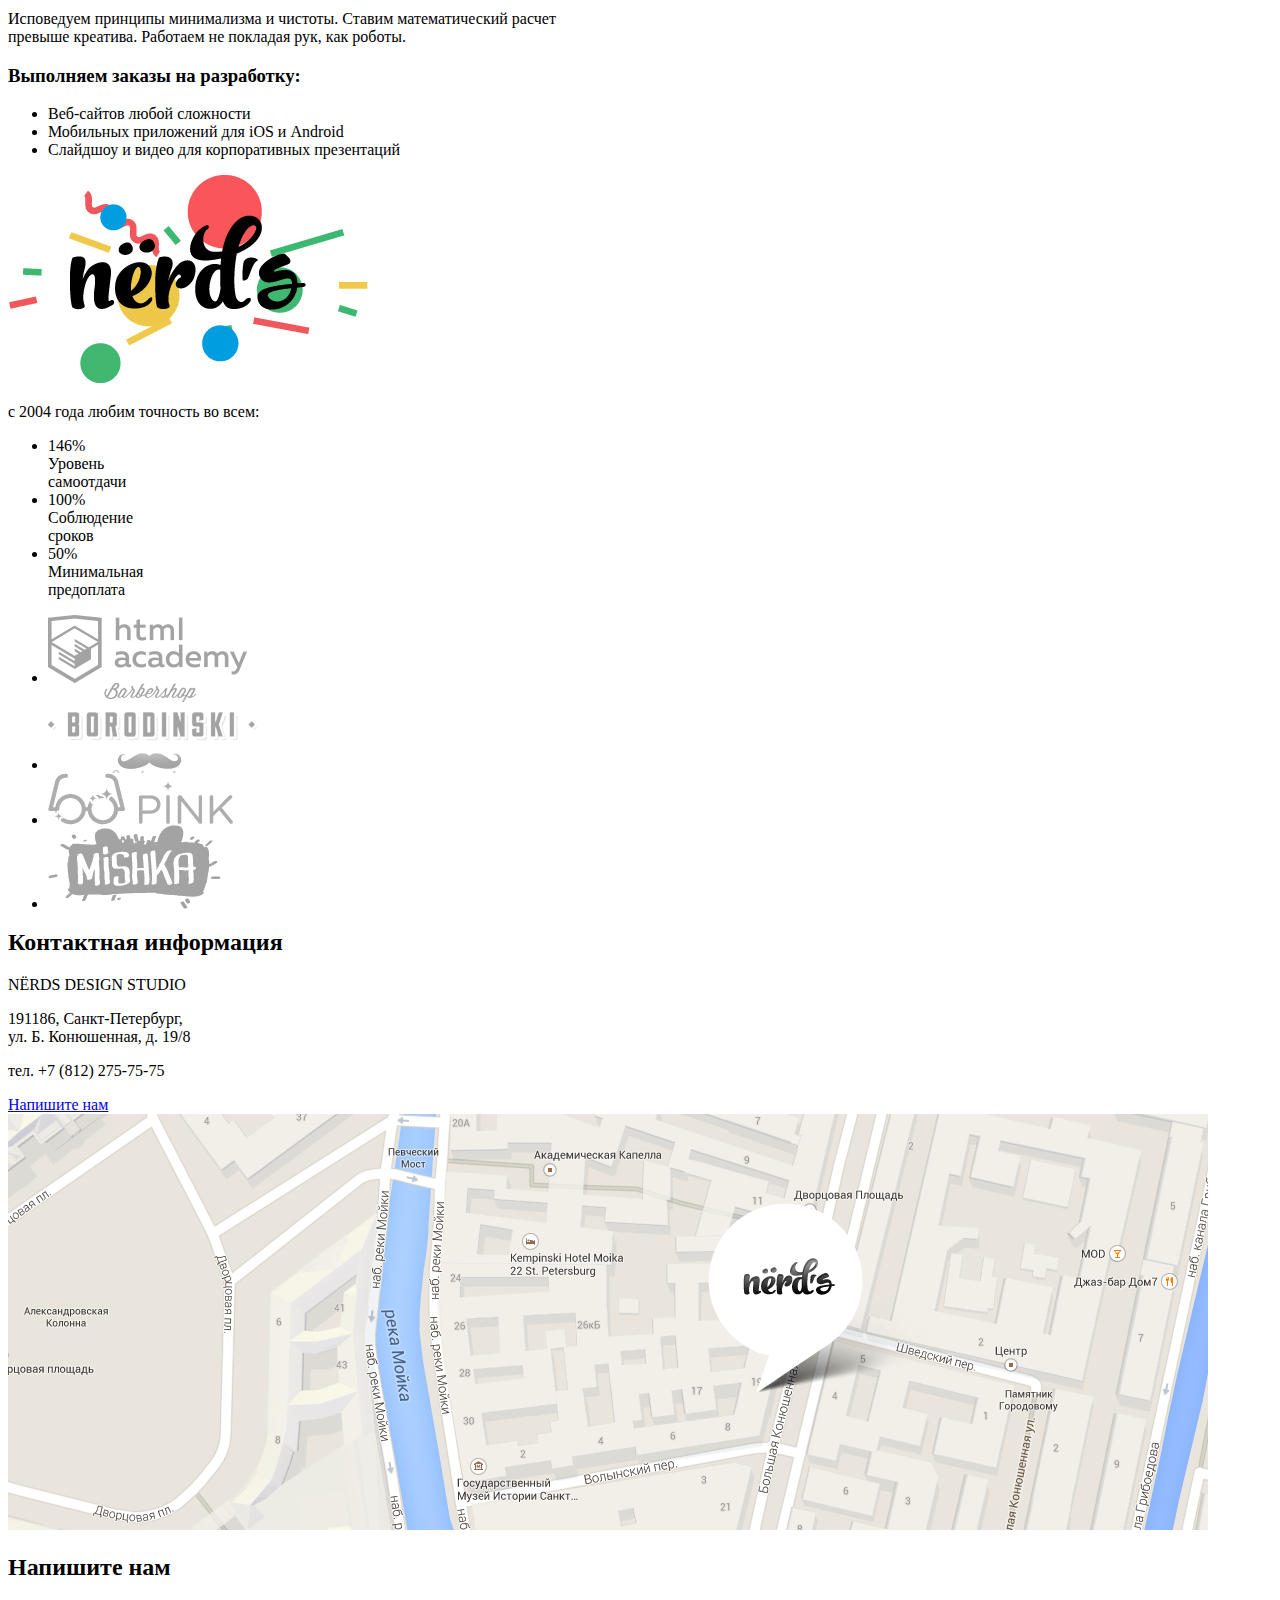
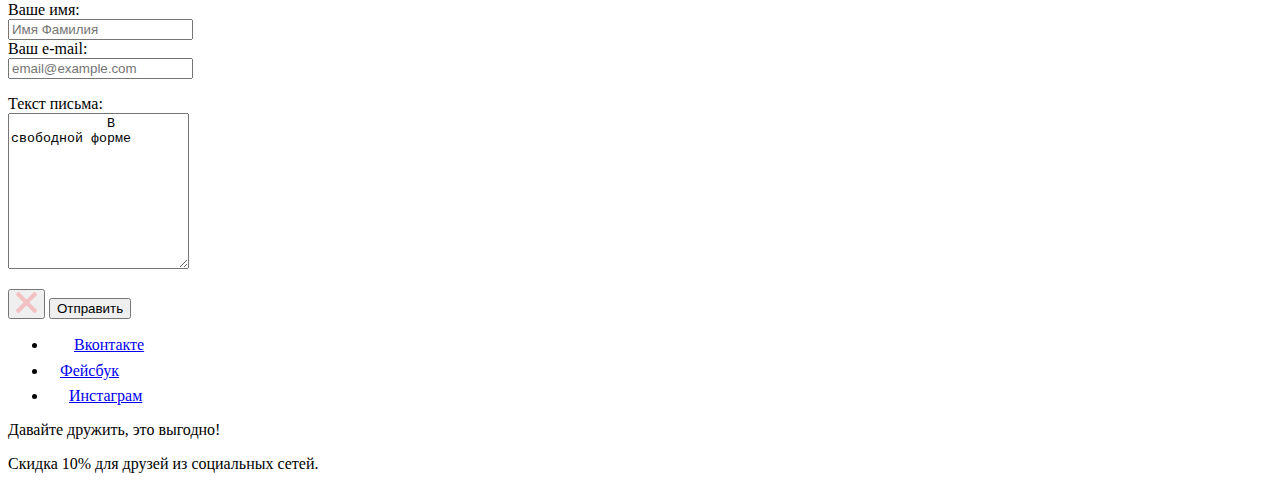
==== commit 30d32cf1: "Задание 4 попытка 1" ====
--- a/index.html
+++ b/index.html
@@ -30,7 +30,7 @@
 
         <section>
           <!-- <Будет cкрытым -->
-          <h2 class="visually-hidden">Описание студии "Нёрст"</h2>
+          <h2 class="visually-hidden">Описание студии "Нёрдс"</h2>
           <p>Долго, дорого,<br>
           скурпулезно.</p>
           <p> Математически выверенный дизайн<br>
@@ -50,34 +50,34 @@
         </section>
         <section>
           <!-- <Будет cкрытым -->
-          <h2 class="visually-hidden"> Продукты студии "Нёрст"</h2>
+          <h2 class="visually-hidden"> Продукты студии "Нёрдс"</h2>
           <ul>
             <li>
               <h3>Веб-сайты</h3>
               <p>Мир никогда не будет прежним<br>
               после того как увидит ваш сайт!</p>
-              <img src="img/notebook.png" width="141" height="85" alt="Изображение ноутбука">
+              <img src="img/notebook.png" width="300" height="146" alt="Изображение ноутбука">
               <a href="#">Заказать</a>
             </li>
             <li>
               <h3>Приложения</h3>
               <p>Покорите Топ-10 приложений в<br>
               AppStore и Google Play</p>
-              <img src="img/telephone.png" width="113" height="96" alt="Изображение смартфонов">
+              <img src="img/telephone.png" width="300" height="146" alt="Изображение смартфонов">
               <a href="#">Заказать</a>
             </li>
             <li>
               <h3>Презентации</h3>
               <p>Вы даже не подозреваете,<br>
               насколько вы изумительны!</p>
-              <img src="img/diagram.png" width="98" height="80" alt="Изображение диаграмм">
+              <img src="img/diagram.png" width="300" height="146" alt="Изображение диаграмм">
               <a href="#">Заказать</a>
             </li>
           </ul>
         </section>
         <section>
           <!-- <Будет cкрытым -->
-          <h2 class="visually-hidden"> Принципы студии "Нёрст"</h2>
+          <h2 class="visually-hidden"> Принципы студии "Нёрдс"</h2>
           <p>Мы — маленькая, но гордая <br>
           дизайн-студия из Краснодара. </p>
           <p>Исповедуем принципы минимализма и чистоты. Ставим математический расчет <br>
@@ -115,16 +115,20 @@
         <div>
           <ul>
             <li>
-              <a href="https://htmlacademy.ru" class="logo-academy" ><img src="#" width="" height="" alt="Логотип HTMLacademy"/></a>
+              <a href="https://htmlacademy.ru" class="logo-academy" >
+                <img src="img/logo-academy.png" width="199" height="68" alt="Логотип HTMLacademy"/></a>
             </li>
             <li>
-              <a href="#" class="logo-Borodinski"><img src="#" width="" height="" alt="Логотип Borodinski"/></a>
+              <a href="#" class="logo-Borodinski">
+                <img src="img/logo-Borodinski.png" width="209" height="87" alt="Логотип Borodinski"/></a>
             </li>
             <li>
-              <a href="#" class="logo-Pink"><img src="#" width="" height="" alt="Логотип Pink"/></a>
+              <a href="#" class="logo-Pink">
+                <img src="img/logo-Pink.png" width="185" height="52" alt="Логотип Pink"/></a>
             </li>
             <li>
-              <a href="#" class="logo-Mishka"><img src="#" width="" height="" alt="Логотип Mishka"/></a>
+              <a href="#" class="logo-Mishka">
+                <img src="img/logo-Mishka.png" width="173" height="84" alt="Логотип Mishka"/></a>
             </li>
           </ul>
         </div>
@@ -138,8 +142,7 @@
           <a href="#">Напишите нам</a>
         </section>
         <div>
-          <img src="img/map.png" width="1440" height="416" alt="Карта">
-          <img src="img/map-marker.png" width="231" height="190" alt="Указатель">
+          <img src="img/map-m.png" width="1200" height="416" alt="Карта">
         </div>
 
       <form class="napishite_nam" method="post"
@@ -171,7 +174,7 @@
         <li><a href="https://uk-ua.facebook.com">
           <img src="img/fb-icon.png" width="12" height="22" alt="Фейсбук">Фейсбук</a></li>
         <li><a href="https://www.instagram.com">
-          <img src="img/insta-icon.png" width="21" height="21" alt="Инста">Инстаграм</a></li>
+          <img src="img/insta-icon.png" width="21" height="21" alt="Инстаграм">Инстаграм</a></li>
       </ul>
       <p>Давайте дружить, это выгодно!</p>
       <p>Скидка 10% для друзей из социальных сетей.</p>
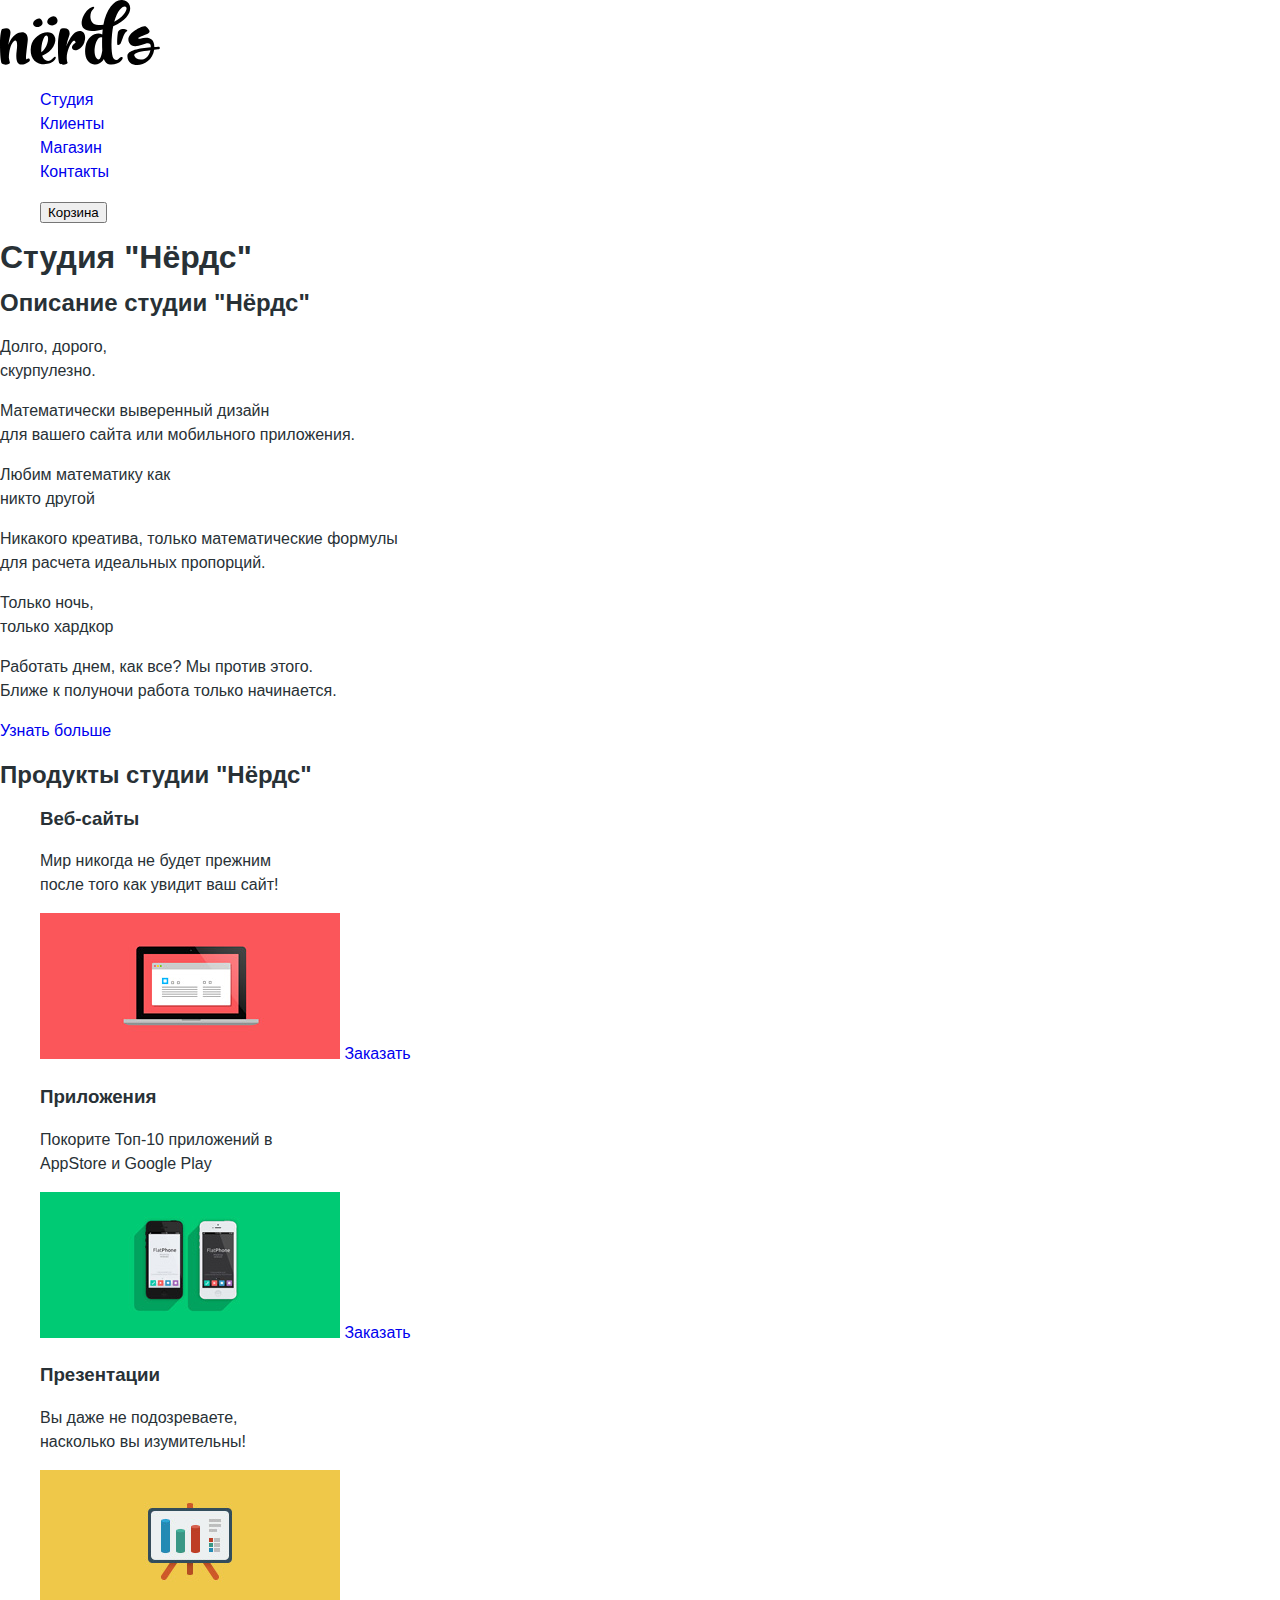
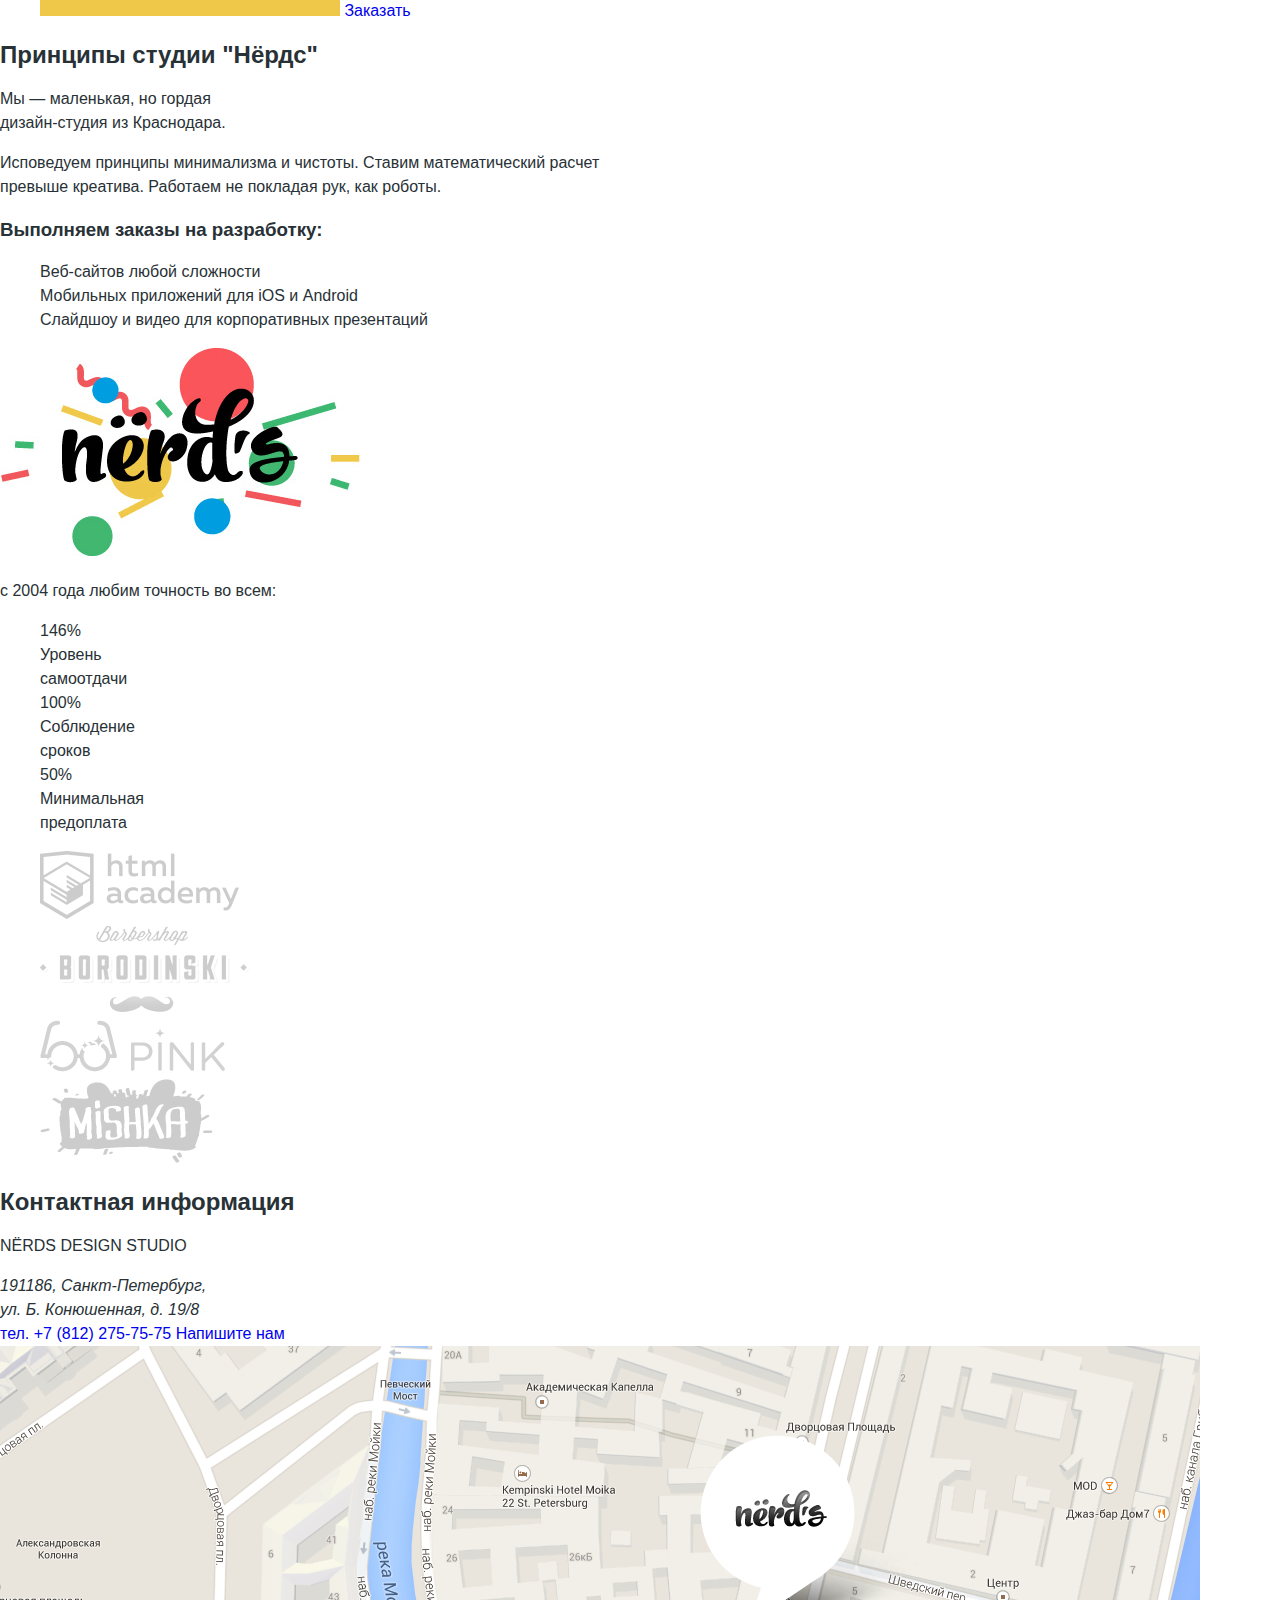
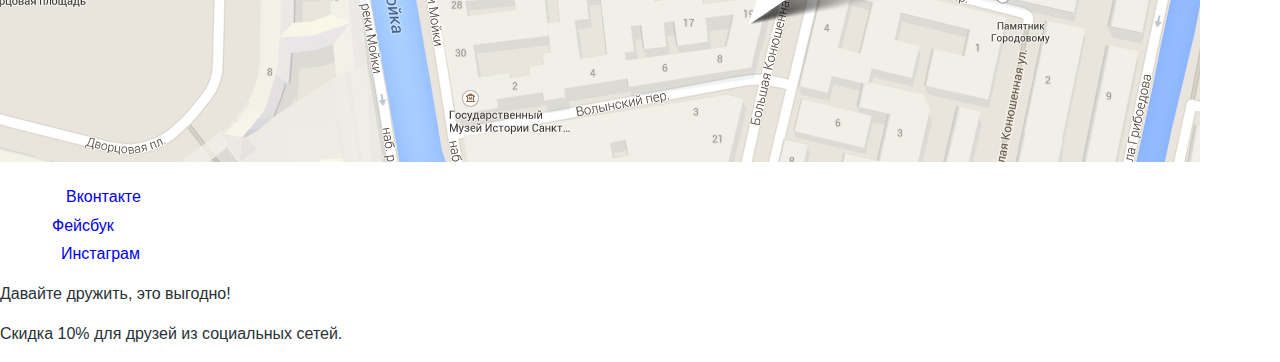
==== commit 4edef58e: "Шрифт+начало стилизации" ====
--- a/index.html
+++ b/index.html
@@ -136,24 +136,24 @@
           <!-- <Будет cкрытым -->
           <h2 class="visually-hidden">Контактная информация</h2>
           <p>NЁRDS DESIGN STUDIO</p>
-          <p>191186, Санкт-Петербург,<br>
-          ул. Б. Конюшенная, д. 19/8</p>
-          <p>тел. +7 (812) 275-75-75</p>
+          <address>191186, Санкт-Петербург,<br>
+            ул. Б. Конюшенная, д. 19/8</address>
+          <a class="phone" href="tel:+78122757575">тел. +7 (812) 275-75-75</a>
           <a href="#">Напишите нам</a>
         </section>
         <div>
           <img src="img/map-m.png" width="1200" height="416" alt="Карта">
         </div>
 
-      <form class="napishite_nam" method="post"
+      <form class="form-write" method="post"
             action="https://echo.htmlacademy.ru">
         <H2>Напишите нам</H2>
         <label for="user-name">Ваше имя:</label><br>
         <input id="user-name" type="text"
-               name="fio" placeholder="Имя Фамилия"><br>
+               name="user-name" placeholder="Имя Фамилия"><br>
         <label for="user-mail">Ваш e-mail:</label><br>
         <input id="user-mail" type="text"
-               name="email" placeholder="email@example.com">
+               name="user-mail" placeholder="email@example.com">
         <p>
           <label for="textmail-field">Текст письма:</label><br>
           <textarea name="textmail" id="textmail-field" rows="10">
@@ -161,7 +161,7 @@
             </textarea>
         </p>
         <button type="button">
-          <img src="img/close-cross.png" alt="крестик закрыть форму">
+          <img src="img/close-cross.png" alt="закрыть форму">
         </button>
         <button type="submit">Отправить</button>
       </form>
--- a/style.css
+++ b/style.css
@@ -1,39 +1,66 @@
-a.logo-academy {
-  background: url(img/htmlacademy-comfort.png); /* Путь к файлу с исходным рисунком  */
-  display: block; /*  Рисунок как блочный элемент */
-  width: 199px; /* Ширина рисунка */
-  height: 68px; /*  Высота рисунка */
-}
-a.logo-academy:hover {
-  background: url(img/htmlacademy-steering.png); /* Путь к файлу с заменяемым рисунком  */
+@font-face {
+  font-family: "Roboto";
+  src: url("/fonts/Roboto.woff2") format("woff2");
+  src: url("/fonts/Roboto.woff") format("woff");;
+  font-style: normal;
+  font-weight: 400;
 }
 
-a.logo-Borodinski {
-  background: url(img/barbershop-comfort.png); /* Путь к файлу с исходным рисунком  */
-  display: block; /*  Рисунок как блочный элемент */
-  width: 209px; /* Ширина рисунка */
-  height: 90px; /*  Высота рисунка */
-}
-a.logo-Borodinski:hover {
-  background: url(img/barbershop-steering.png); /* Путь к файлу с заменяемым рисунком  */
+@font-face {
+  font-family: "Robotobold";
+  src: url("/fonts/Robotobold.woff2") format("woff2");
+  src: url("/fonts/Robotobold.woff") format("woff");;
+  font-style: normal;
+  font-weight: 700;
 }
 
-a.logo-Pink {
-  background: url(img/pink-comfort.png); /* Путь к файлу с исходным рисунком  */
-  display: block; /*  Рисунок как блочный элемент */
-  width: 185px; /* Ширина рисунка */
-  height: 52px; /*  Высота рисунка */
+@font-face {
+  font-family: "Robotomedium";
+  src: url("/fonts/Robotomedium.woff2") format("woff2");
+  src: url("/fonts/Robotomedium.woff") format("woff");;
+  font-style: normal;
+  font-weight: 500;
 }
-a.logo-Pink:hover {
-  background: url(img/pink-steering.png); /* Путь к файлу с заменяемым рисунком  */
+body {
+  font-family: "Roboto", "Arial", sans-serif;
+  font-size: 16px;
+  line-height: 24px;
+  margin: 0;
+  padding: 0;
+  min-width: 1200px;
+  color: #283136;
+  background-color: #ffffff;
 }
 
-a.logo-Mishka {
-  background: url(img/mishka-comfort.png); /* Путь к файлу с исходным рисунком  */
-  display: block; /*  Рисунок как блочный элемент */
-  width: 173px; /* Ширина рисунка */
-  height: 84px; /*  Высота рисунка */
+a {
+  text-decoration: none;
 }
-a.logo-Mishka:hover {
-  background: url(img/mishka-steering.png); /* Путь к файлу с заменяемым рисунком  */
+
+li {
+  list-style: none;
 }
+
+.form-write {
+  display: none
+}
+
+.order a,
+fieldset .group {
+  font-size: 18px;
+  color: #000000;
+}
+
+.order p {
+  font-size: 16px;
+  color: #666666;
+}
+
+.order .catalog-order {
+  font-size: 16px;
+  color: #ffffff;
+}
+
+.group  {
+  font-size: 16px;
+  color: red;
+}
